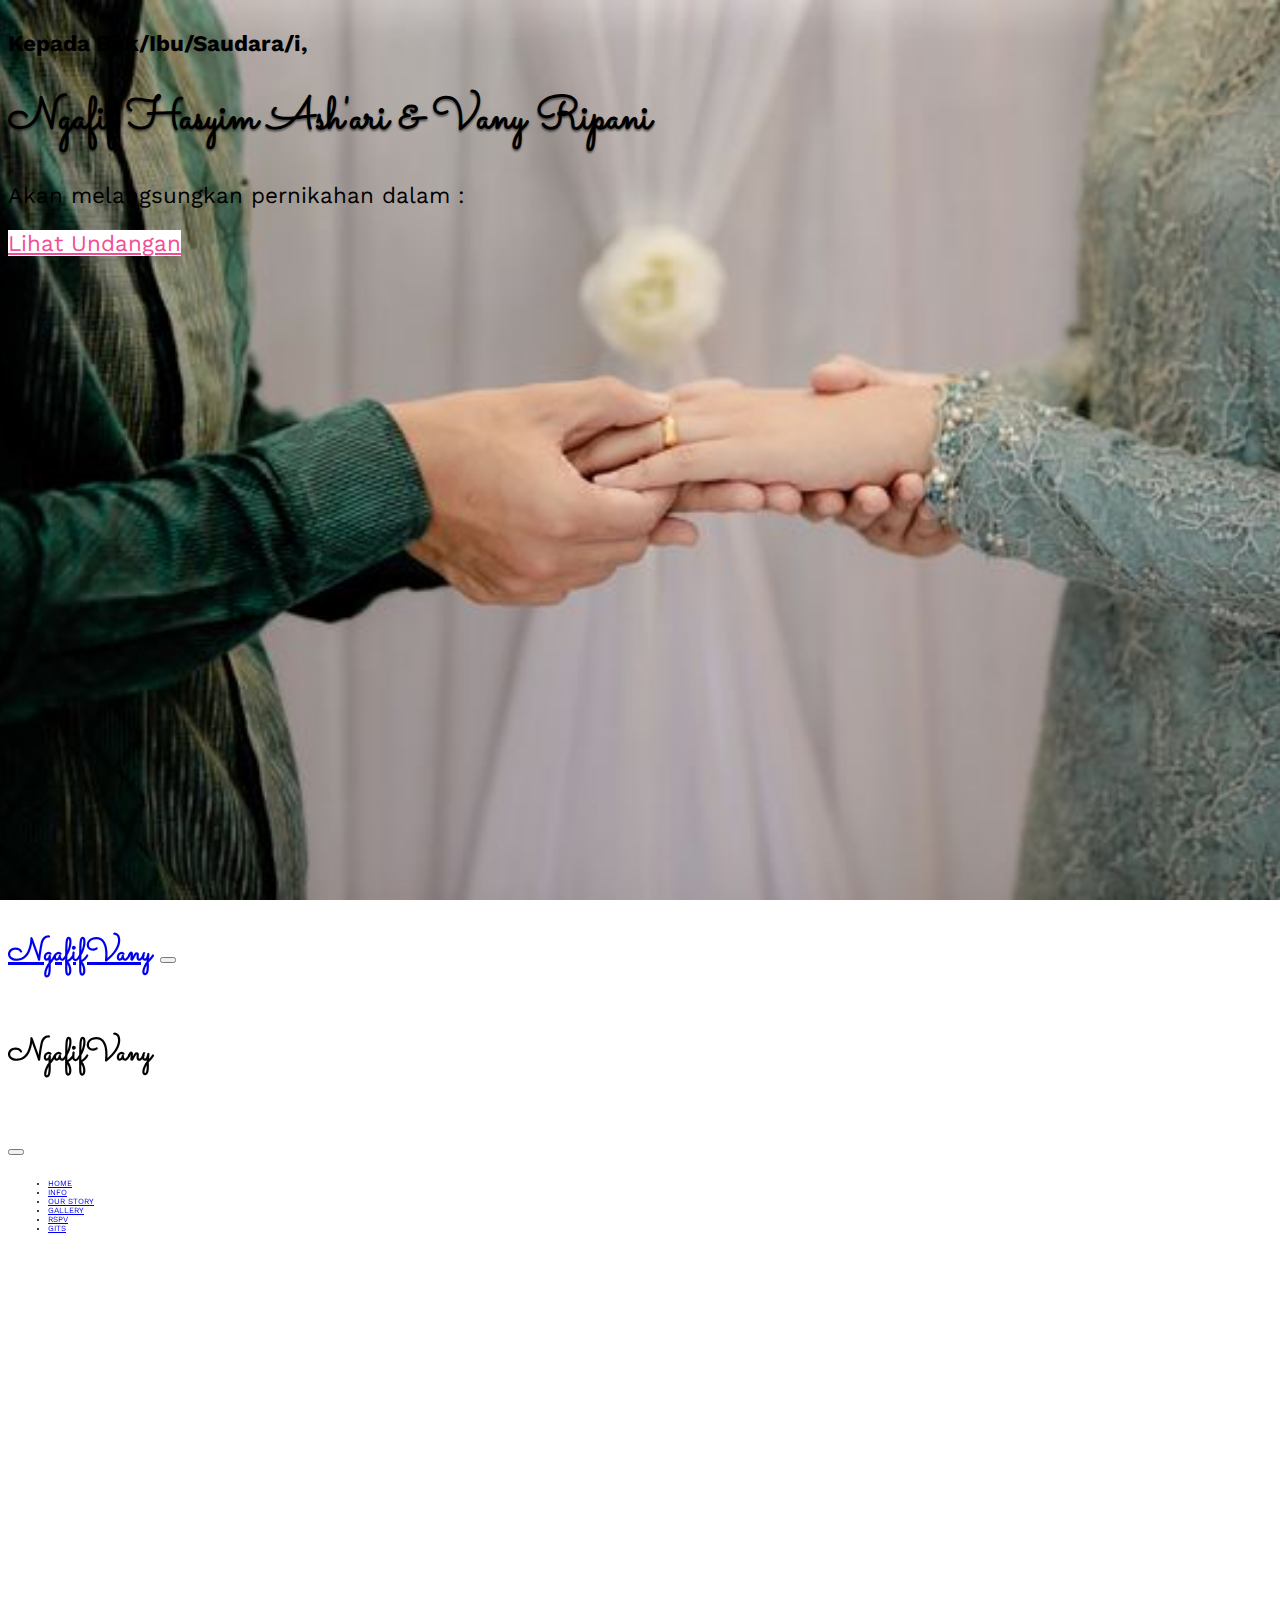
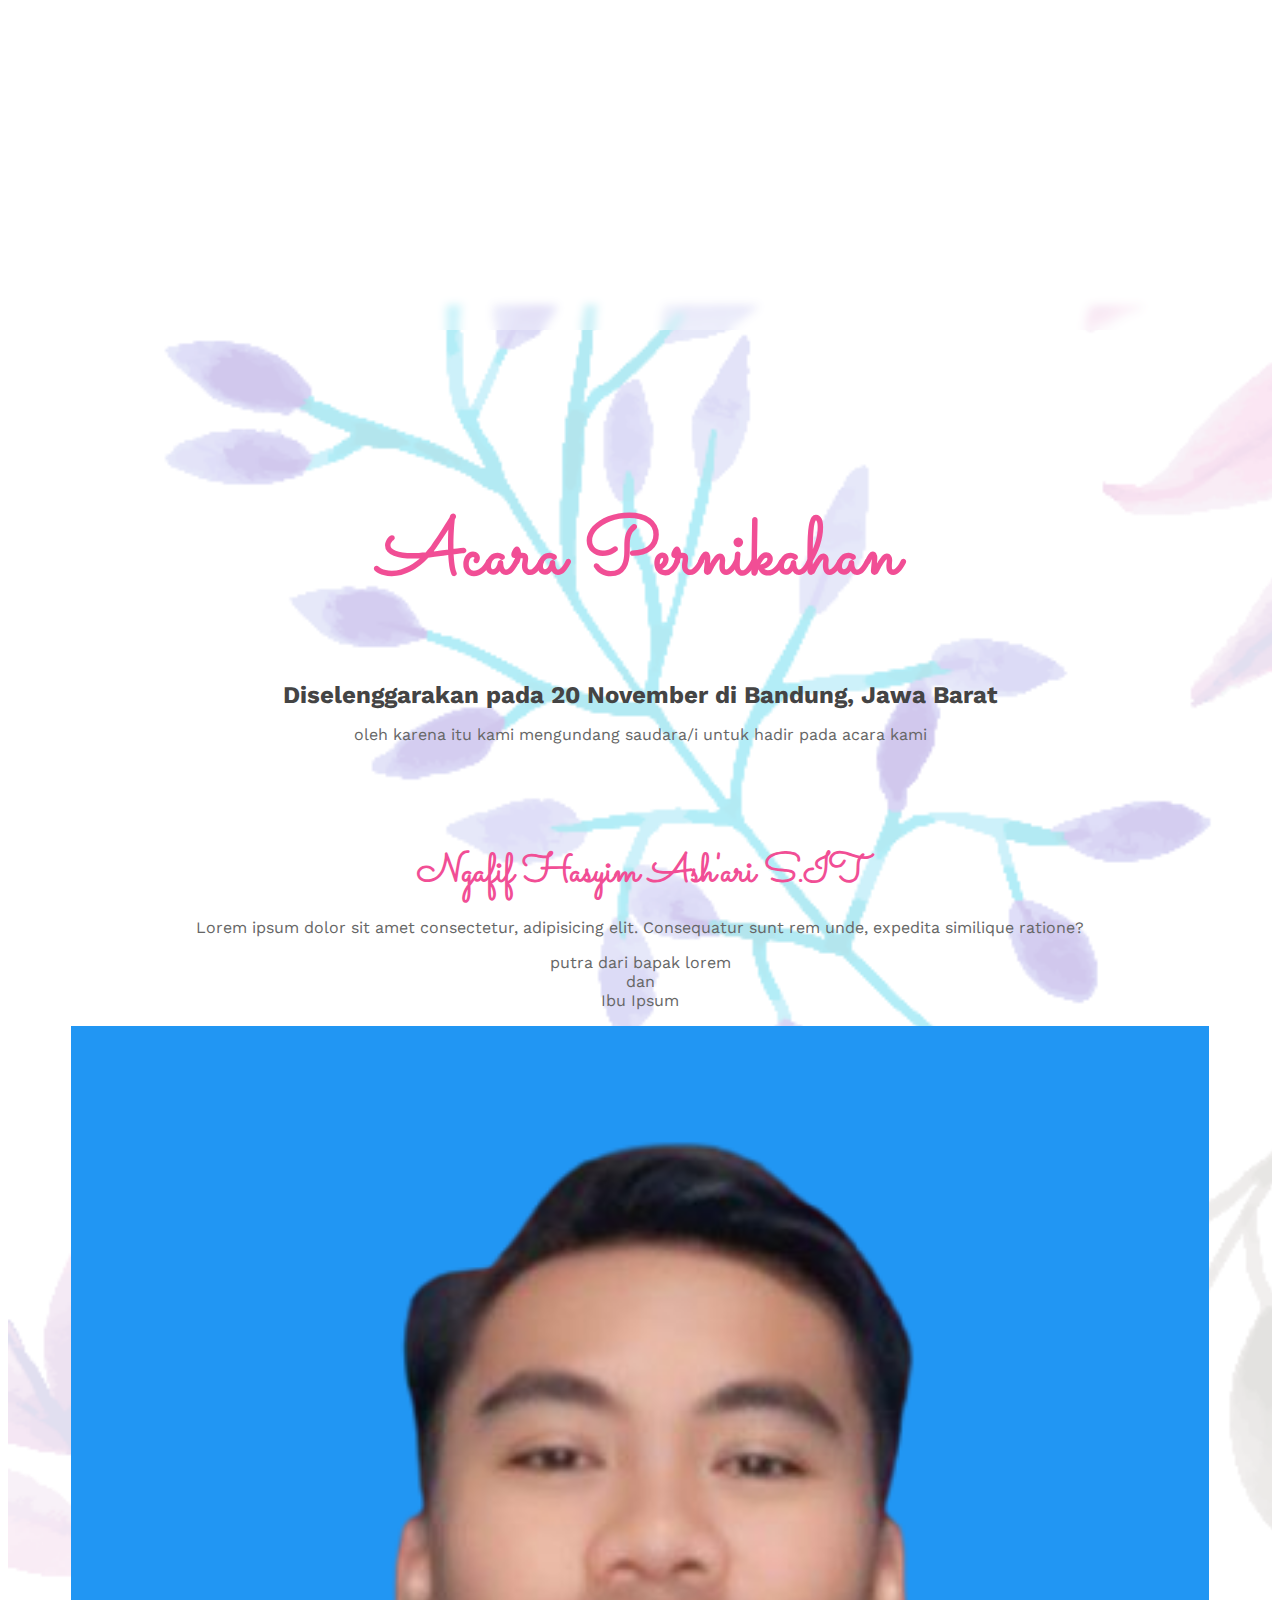
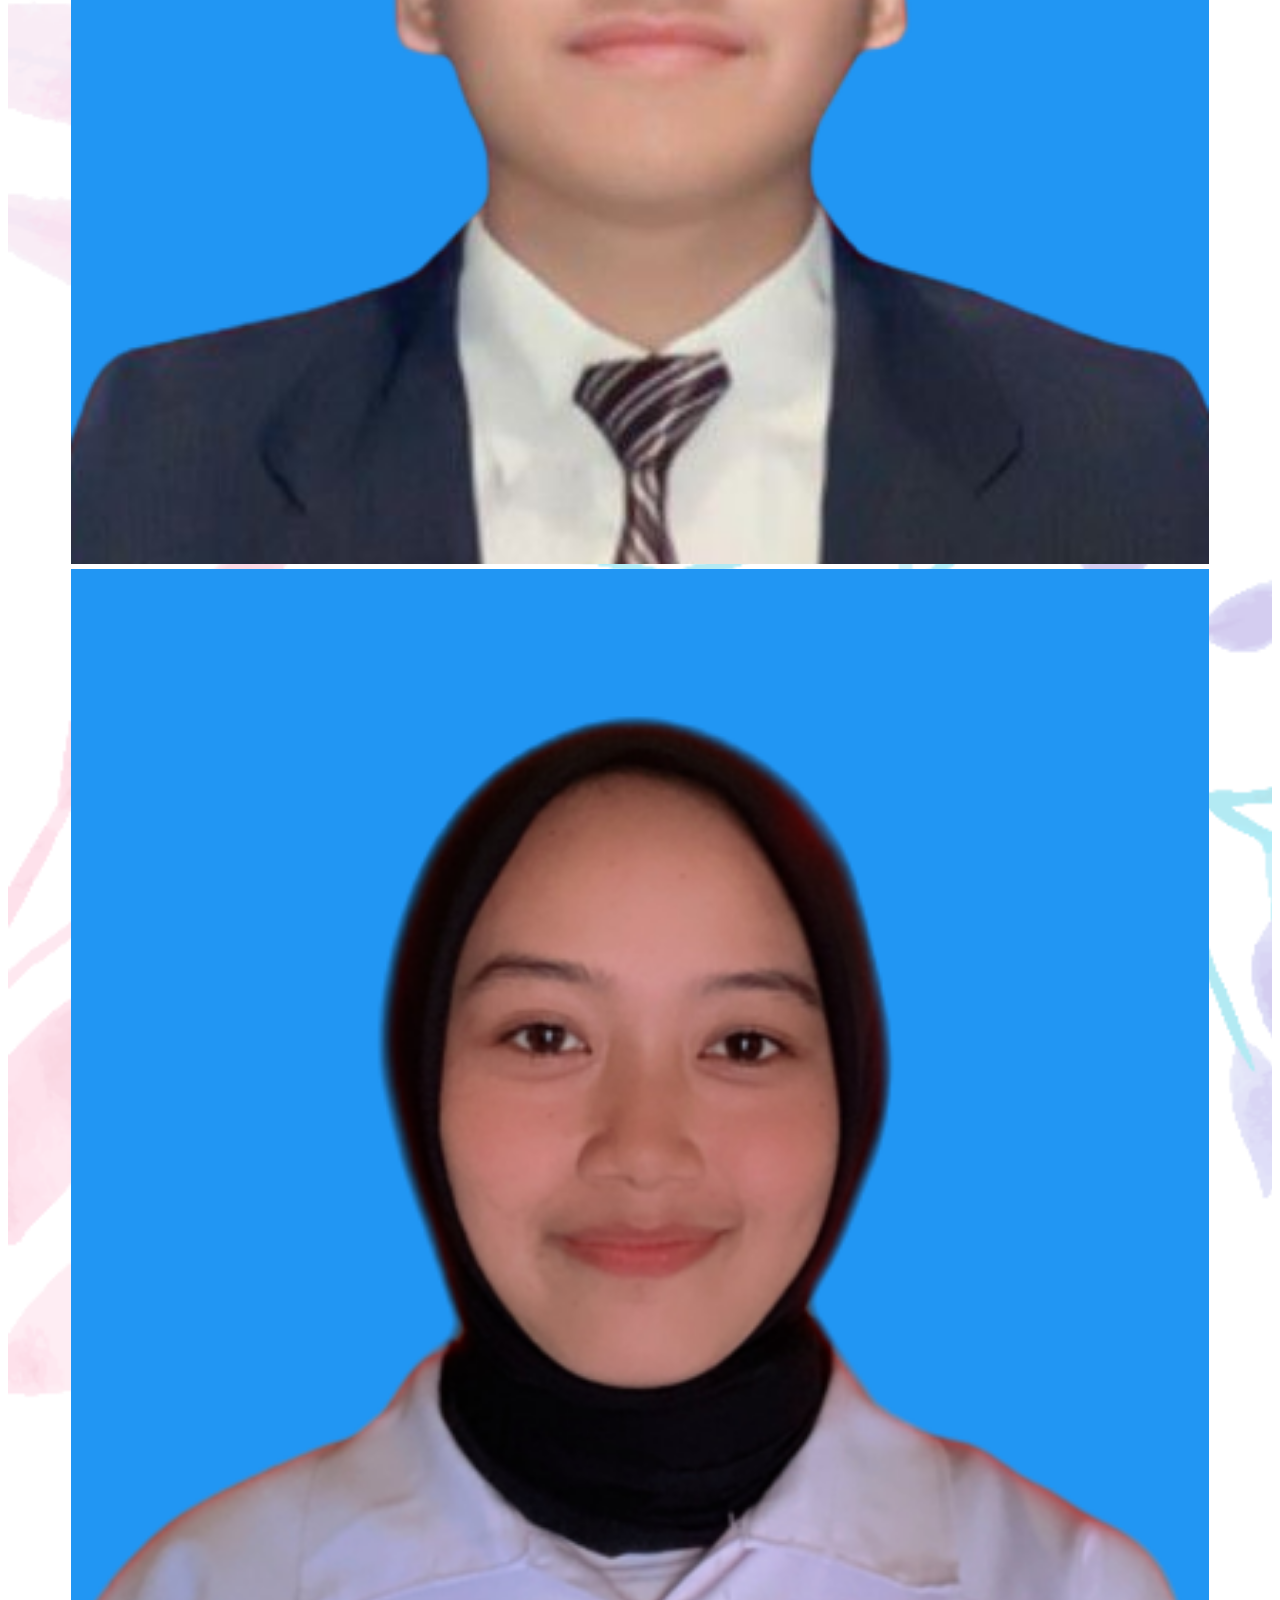
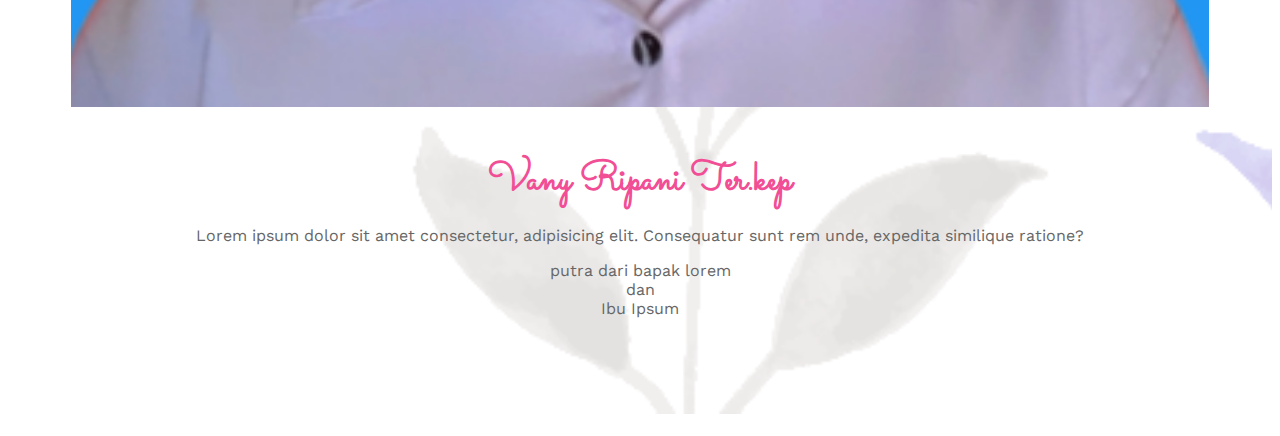
==== index.html @ 66730a3a "membuat web wedding" ====
<!doctype html>
<html lang="en">
  <head>
    <meta charset="utf-8">
    <meta name="viewport" content="width=device-width, initial-scale=1">
    <title>Our Wedding Ngafif & Vany</title>
    <link href="https://cdn.jsdelivr.net/npm/bootstrap@5.3.2/dist/css/bootstrap.min.css" rel="stylesheet" integrity="sha384-T3c6CoIi6uLrA9TneNEoa7RxnatzjcDSCmG1MXxSR1GAsXEV/Dwwykc2MPK8M2HN" crossorigin="anonymous">
    <link rel="preconnect" href="https://fonts.googleapis.com">
<link rel="preconnect" href="https://fonts.gstatic.com" crossorigin>
<link href="https://fonts.googleapis.com/css2?family=Sacramento&family=Work+Sans:wght@100;400;600;700&display=swap" rel="stylesheet">
    <link rel="stylesheet" href="style.css">
  </head>

  <body>
    <section id="hero" class="hero w-100 h-100 p-3 mx-auto text-center d-flex justify-content-center align-items-center text-white">
        <main>
            <h4>Kepada Bpk/Ibu/Saudara/i,</h4>
            <h1>Ngafif Hasyim Ash'ari & Vany Ripani</h1>
            <p>Akan melangsungkan pernikahan dalam :</p>
            <a href="#home" class="btn btn-lg">Lihat Undangan</a>
        </main>
    </section>

    <nav class="navbar navbar-expand-md sticky-top mynavbar">
      <div class="container">
        <a class="navbar-brand" href="#">NgafifVany</a>
        <button class="navbar-toggler border-0" type="button" data-bs-toggle="offcanvas" data-bs-target="#offcanvasNavbar" aria-controls="offcanvasNavbar" aria-label="Toggle navigation">
          <span class="navbar-toggler-icon"></span>
        </button>
        <div class="offcanvas offcanvas-end" tabindex="-1" id="offcanvasNavbar" aria-labelledby="offcanvasNavbarLabel">
          <div class="offcanvas-header">
            <h5 class="offcanvas-title" id="offcanvasNavbarLabel">NgafifVany</h5>
            <button type="button" class="btn-close" data-bs-dismiss="offcanvas" aria-label="Close"></button>
          </div>
          <div class="offcanvas-body" id="home">
            <ul class="navbar-nav ms-auto">
              <li class="nav-item">
                <a class="nav-link" href="home">Home</a>
              </li>
              <li class="nav-item">
                <a class="nav-link" href="info">Info</a>
              </li>
              <li class="nav-item">
                <a class="nav-link" href="story">Our Story</a>
              </li>
              <li class="nav-item">
                <a class="nav-link" href="allery">Gallery</a>
              </li>
              <li class="nav-item">
                <a class="nav-link" href="rspv">RSPV</a>
              </li>
              <li class="nav-item">
                <a class="nav-link" href="gift">Gits</a>
              </li>
            </ul>
          </div>
        </div>
      </div>
    </nav>

    <section class="home" id="home">
      <div class="container">
        <div class="row justify-content-center">
          <div class="col-md-8 text-center">
            <h2>Acara Pernikahan</h2>
            <h3>Diselenggarakan pada 20 November di Bandung, Jawa Barat</h3>
            <p>oleh karena itu kami mengundang saudara/i untuk hadir pada acara kami</p>
          </div>
        </div>

        <div class="row couple">
          <div class="col-lg-6">
            <div class="row">
              <div class="col-8 text-end">
                <h3>Ngafif Hasyim Ash'ari S.IT</h3>
                <p>Lorem ipsum dolor sit amet consectetur, adipisicing elit. Consequatur sunt rem unde, expedita similique ratione?</p>
                <p>putra dari bapak lorem<br> dan <br> Ibu Ipsum</p>
              </div>
              <div class="col-4">
                <img src="img/ngafif400.png" alt="" class="img-responsive rounded-circle">
              </div>
            </div>
          </div>
          <div class="col-lg-6">
            <div class="row">
              <div class="col-4">
                <img src="img/vany400.png" alt="" class="img-responsive rounded-circle">
              </div>
              <div class="col-8 text-start" >
                <h3>Vany Ripani Ter.kep
                </h3>
                <p>Lorem ipsum dolor sit amet consectetur, adipisicing elit. Consequatur sunt rem unde, expedita similique ratione?</p>
                <p>putra dari bapak lorem<br> dan <br> Ibu Ipsum</p>
              </div>
            </div>
          </div>
        </div>
      </div>
    </section>
    <ul>
      
    </ul>



    <script src="https://cdn.jsdelivr.net/npm/bootstrap@5.3.2/dist/js/bootstrap.bundle.min.js" integrity="sha384-C6RzsynM9kWDrMNeT87bh95OGNyZPhcTNXj1NW7RuBCsyN/o0jlpcV8Qyq46cDfL" crossorigin="anonymous"></script>
    <script>
      const stickyTop = document.querySelector('.sticky-top')
      const offcanvas = document.querySelector('.offcanvas')

      offcanvas.addEventListener('show.bs.offcanvas', function(){
        stickyTop.style.overflow = 'visible'
      })


      offcanvas.addEventListener('hidden.bs.offcanvas', function(){
        stickyTop.style.overflow = stickyTop.style.overflow = 'hidden'
      })
    </script>
  </body>
</html>
---- style.css ----
:root{
    --pink: #f14e95;
    --bg: #0a0a0a;
    --shadow: 0 2px 2px rgba(0 0 0/0.5);
}

body{
    font-size: 1.4rem;
    font-family: 'Work Sans', sans-serif;
    min-height: 4000px;
}

.hero::before{
    content: '';
    position: absolute;
    left: 0;
    top: 0;
    width: 100%;
    height: 100%;
    background-image: url(img/vn.jpg);
    z-index: -1;
    background-size: cover;
    background-position: center;
}
.hero h1, hero h4, hero p{
    text-shadow: var(--shadow);
}
.hero{
    min-height: 100vh;

}
.hero h1 {
    font-family: 'sacramento', cursive;
}
.hero a{
    color: var(--pink);
    background: white;
}
.hero a:hover{
    background-color: var(--pink);
    color: white;
}
.mynavbar{
    background-color: rgba(255, 255, 255, 0.3) !important;
    backdrop-filter: blur(4px);
}
.mynavbar .offcanvas{
    height: 100vh;
}
.mynavbar .navbar-brand, 
.mynavbar .offcanvas-title{
    font-family: 'Sacramento', cursive;
    font-size: 2rem;
    font-weight: bold;
}
.mynavbar .nav-link{
    font-size: 1 rem;
    text-transform: uppercase
}
.home{
    background-image: url('img/floral.png');
    background-size: cover;
    background-repeat: repeat-y;
    min-height: 100vh;
    margin-top: -1.6rem; 
    padding-top: 8rem;
    padding-bottom: 5rem;
    text-align: center;
}
.home h2{
    color: var(--pink);
    font-family: 'Sacramento', cursive;
    font-size: 5rem;
    font-weight: bold;
}
.home h3{
    color: #444;
    font-size: 1.5rem;
    margin-bottom: 1rem;
}
.home p{
    font-size: 1rem;
    color: #666;
}
.home .couple{
    margin-top: 100px;
}
.home .couple h3{
    font-family: 'sacramento';
    font-size: 2.5rem;
    color: var(--pink);
}
.home .couple img{
    width: 90% ;
}
.nav-item{
    font-size: 0.5rem;
}



/* Media Query */
/* Laptop */
@media (max-width: 992px){
    html{
        font-size: 70%;
    }
}


/* Tablet */
@media (max-width: 768px){
    html{
        font-size: 65%;
    }
    .mynavbar .nav-link{
        font-size: 2rem;
        text-align: center;
    }
    .sticky-top{
        overflow: hidden;
    }
}

/* monile phoe */
@media (max-width: 576px){
    html{
        font-size: 60%;
    }
}
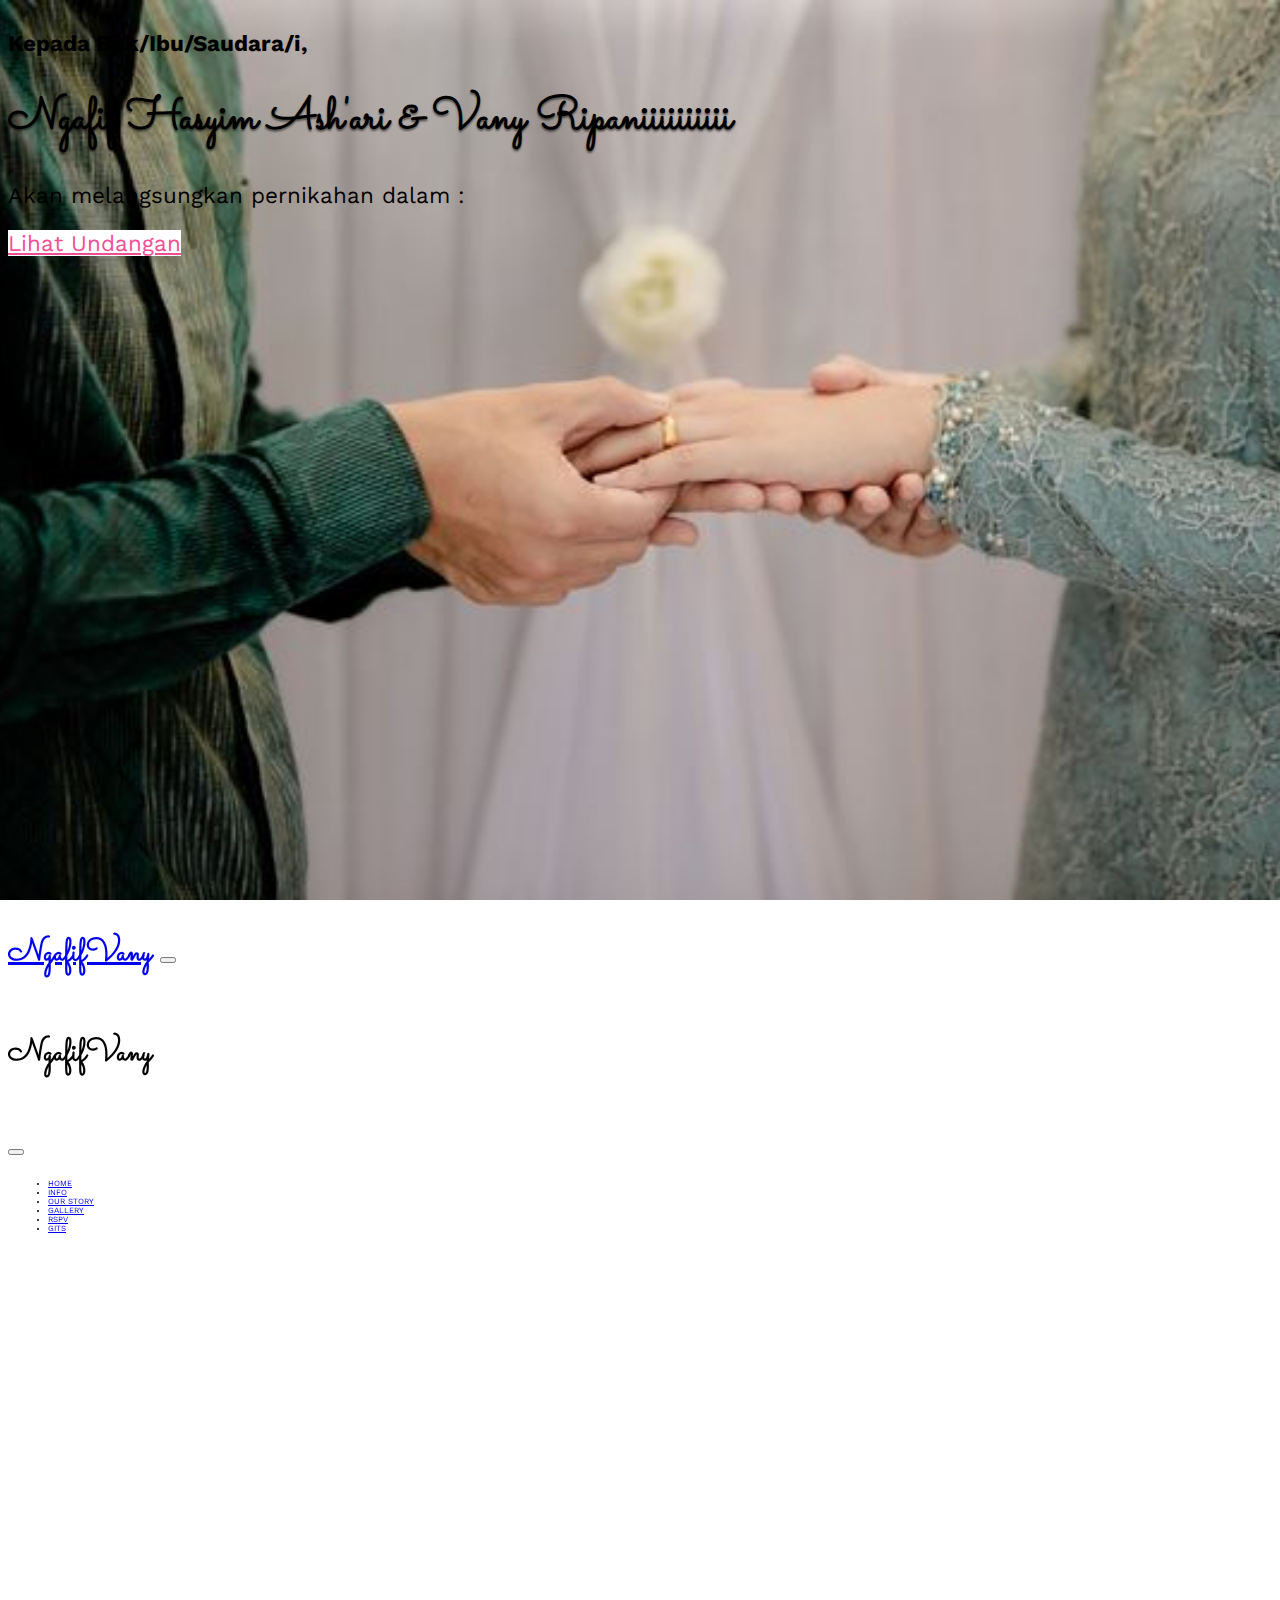
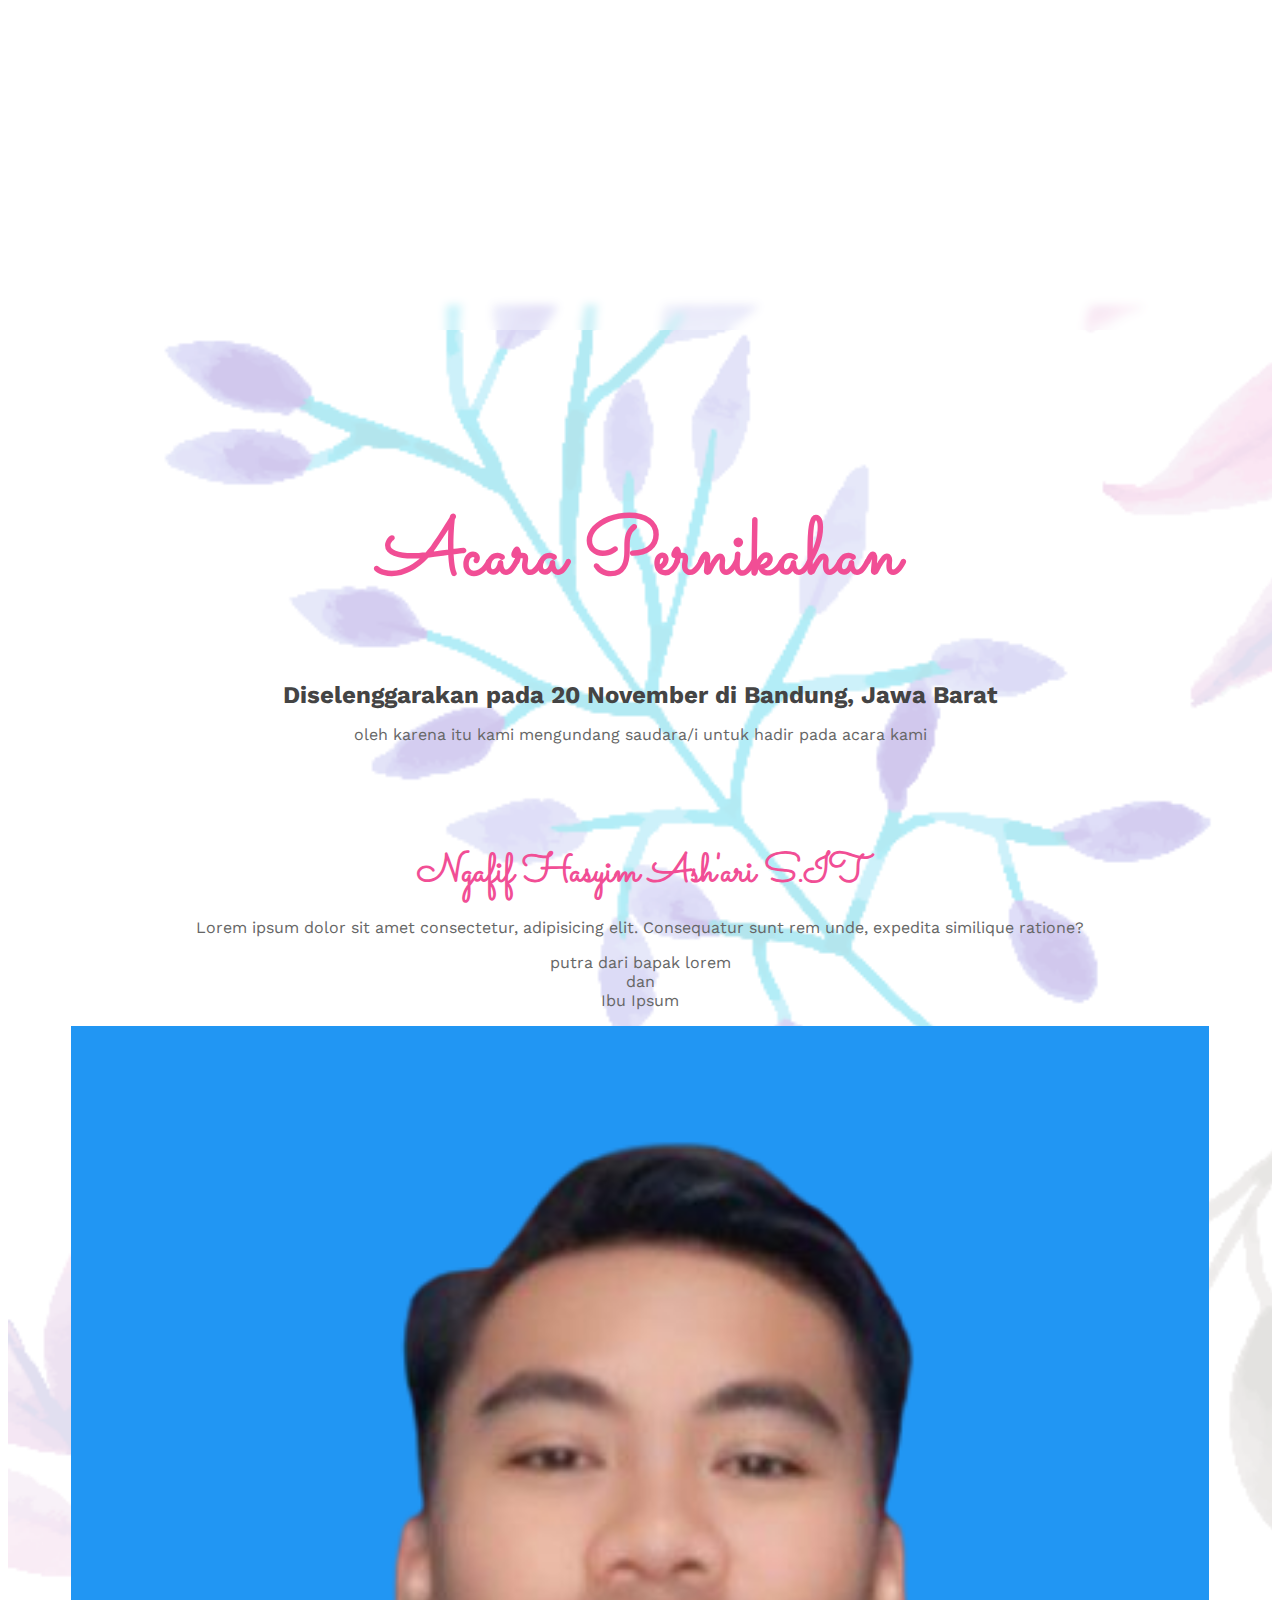
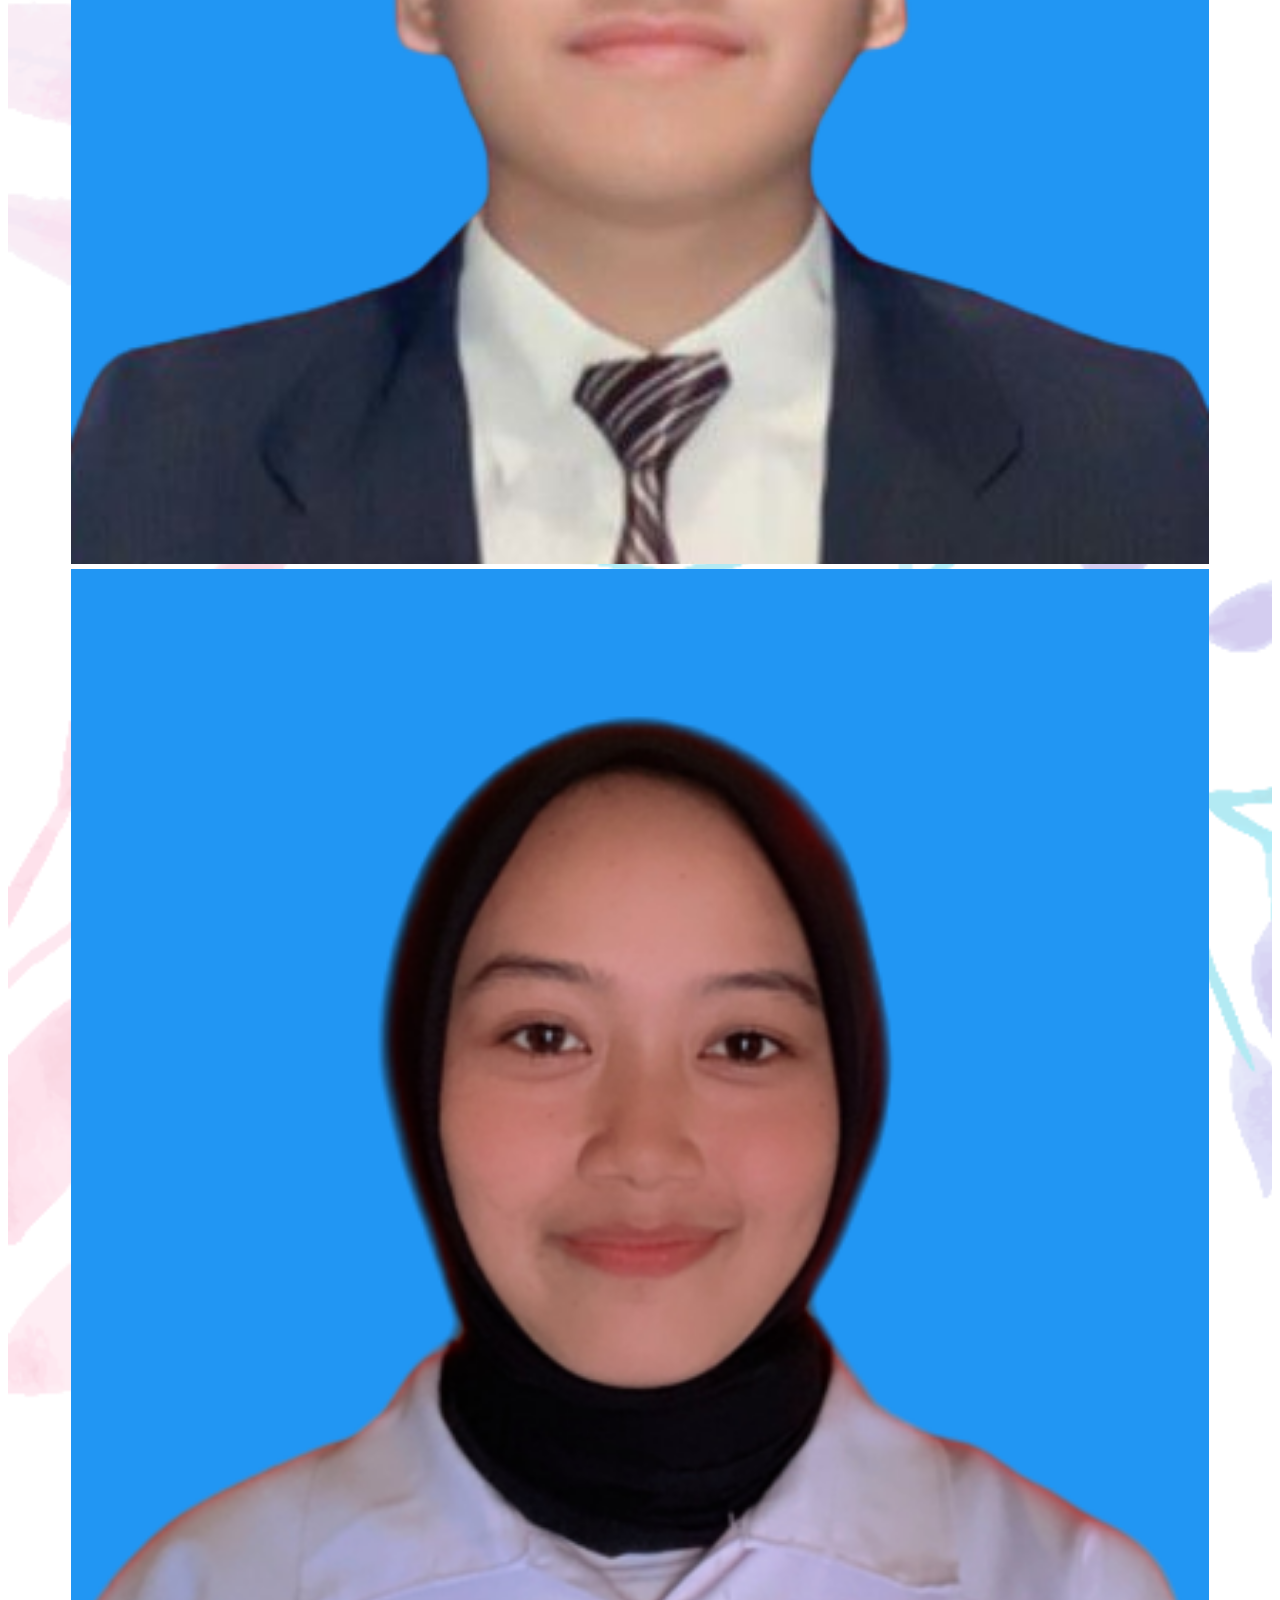
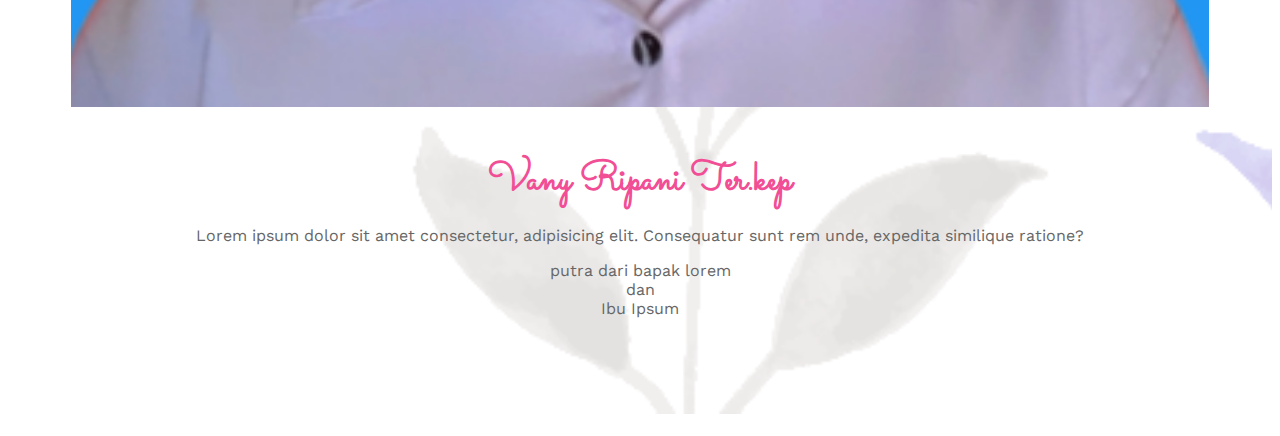
==== commit a03b3214: "cek" ====
--- a/index.html
+++ b/index.html
@@ -15,7 +15,7 @@
     <section id="hero" class="hero w-100 h-100 p-3 mx-auto text-center d-flex justify-content-center align-items-center text-white">
         <main>
             <h4>Kepada Bpk/Ibu/Saudara/i,</h4>
-            <h1>Ngafif Hasyim Ash'ari & Vany Ripani</h1>
+            <h1>Ngafif Hasyim Ash'ari & Vany Ripaniiiiiiiiii</h1>
             <p>Akan melangsungkan pernikahan dalam :</p>
             <a href="#home" class="btn btn-lg">Lihat Undangan</a>
         </main>
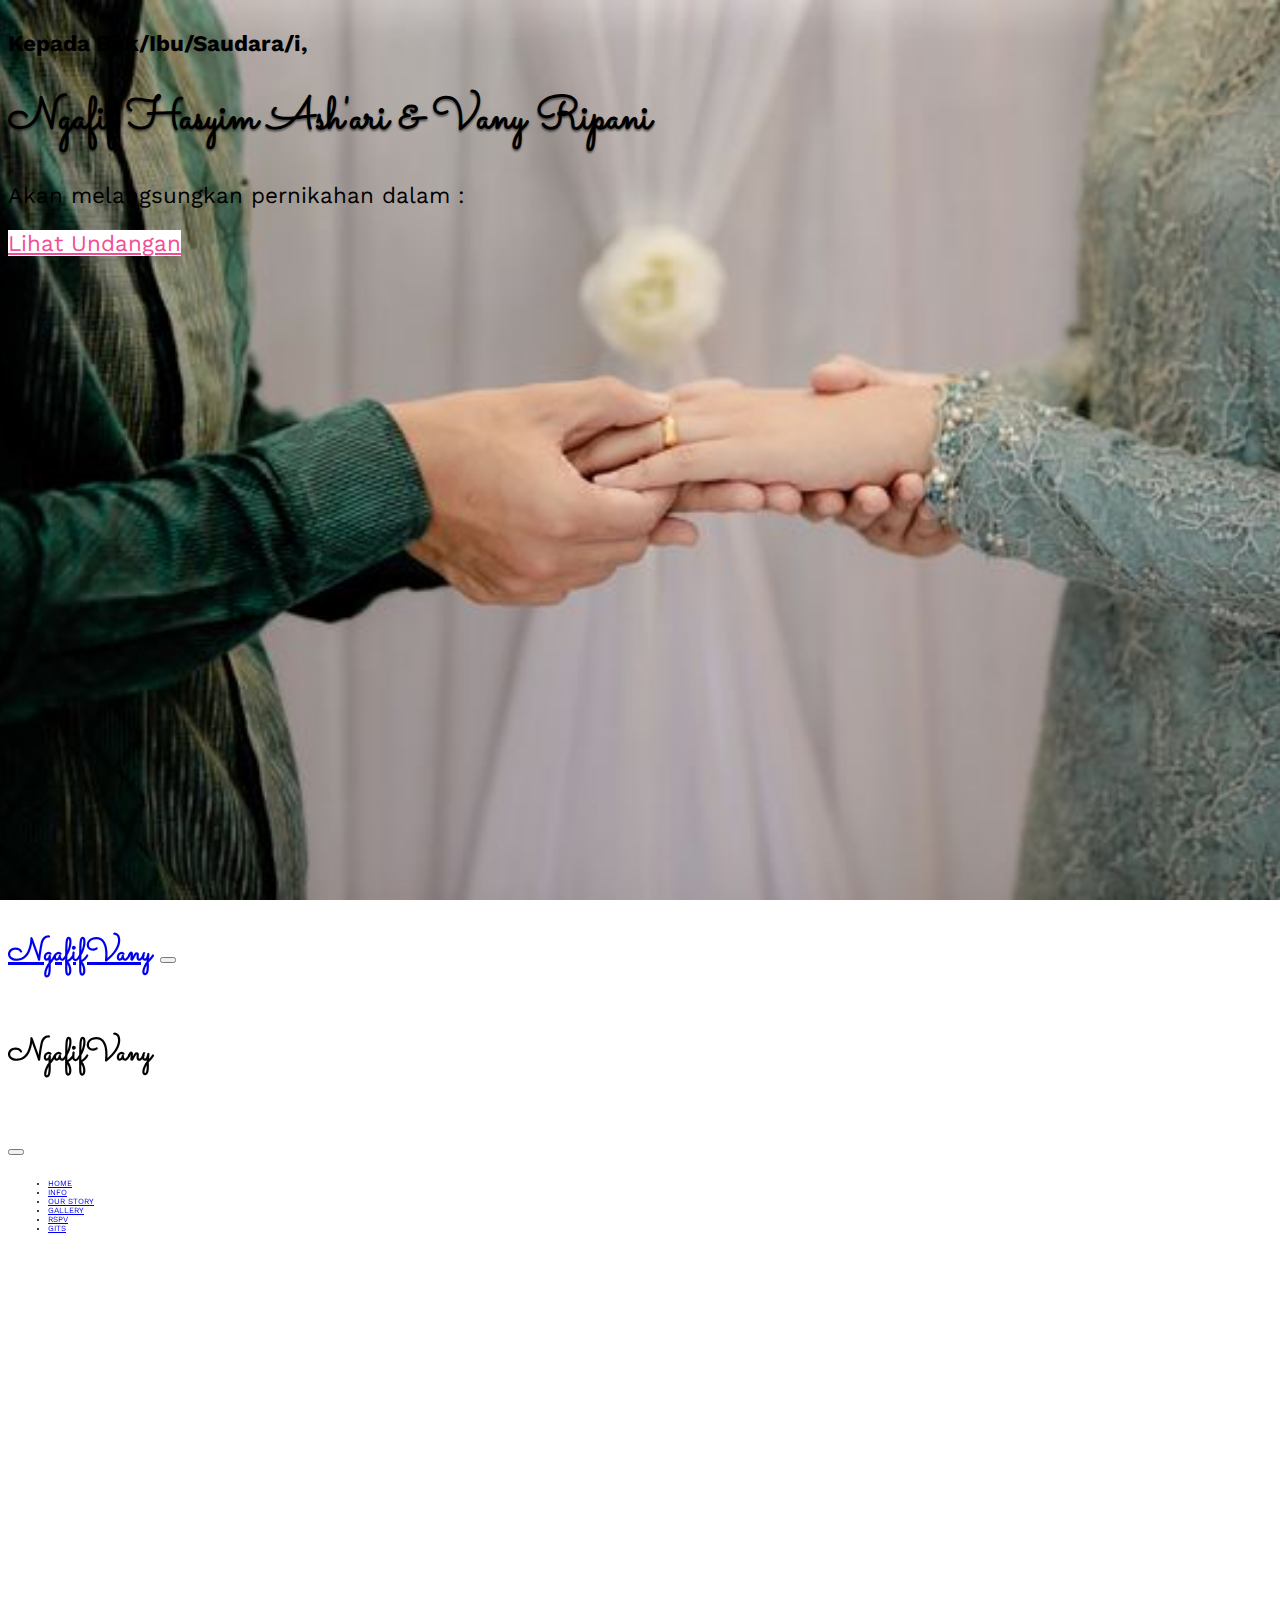
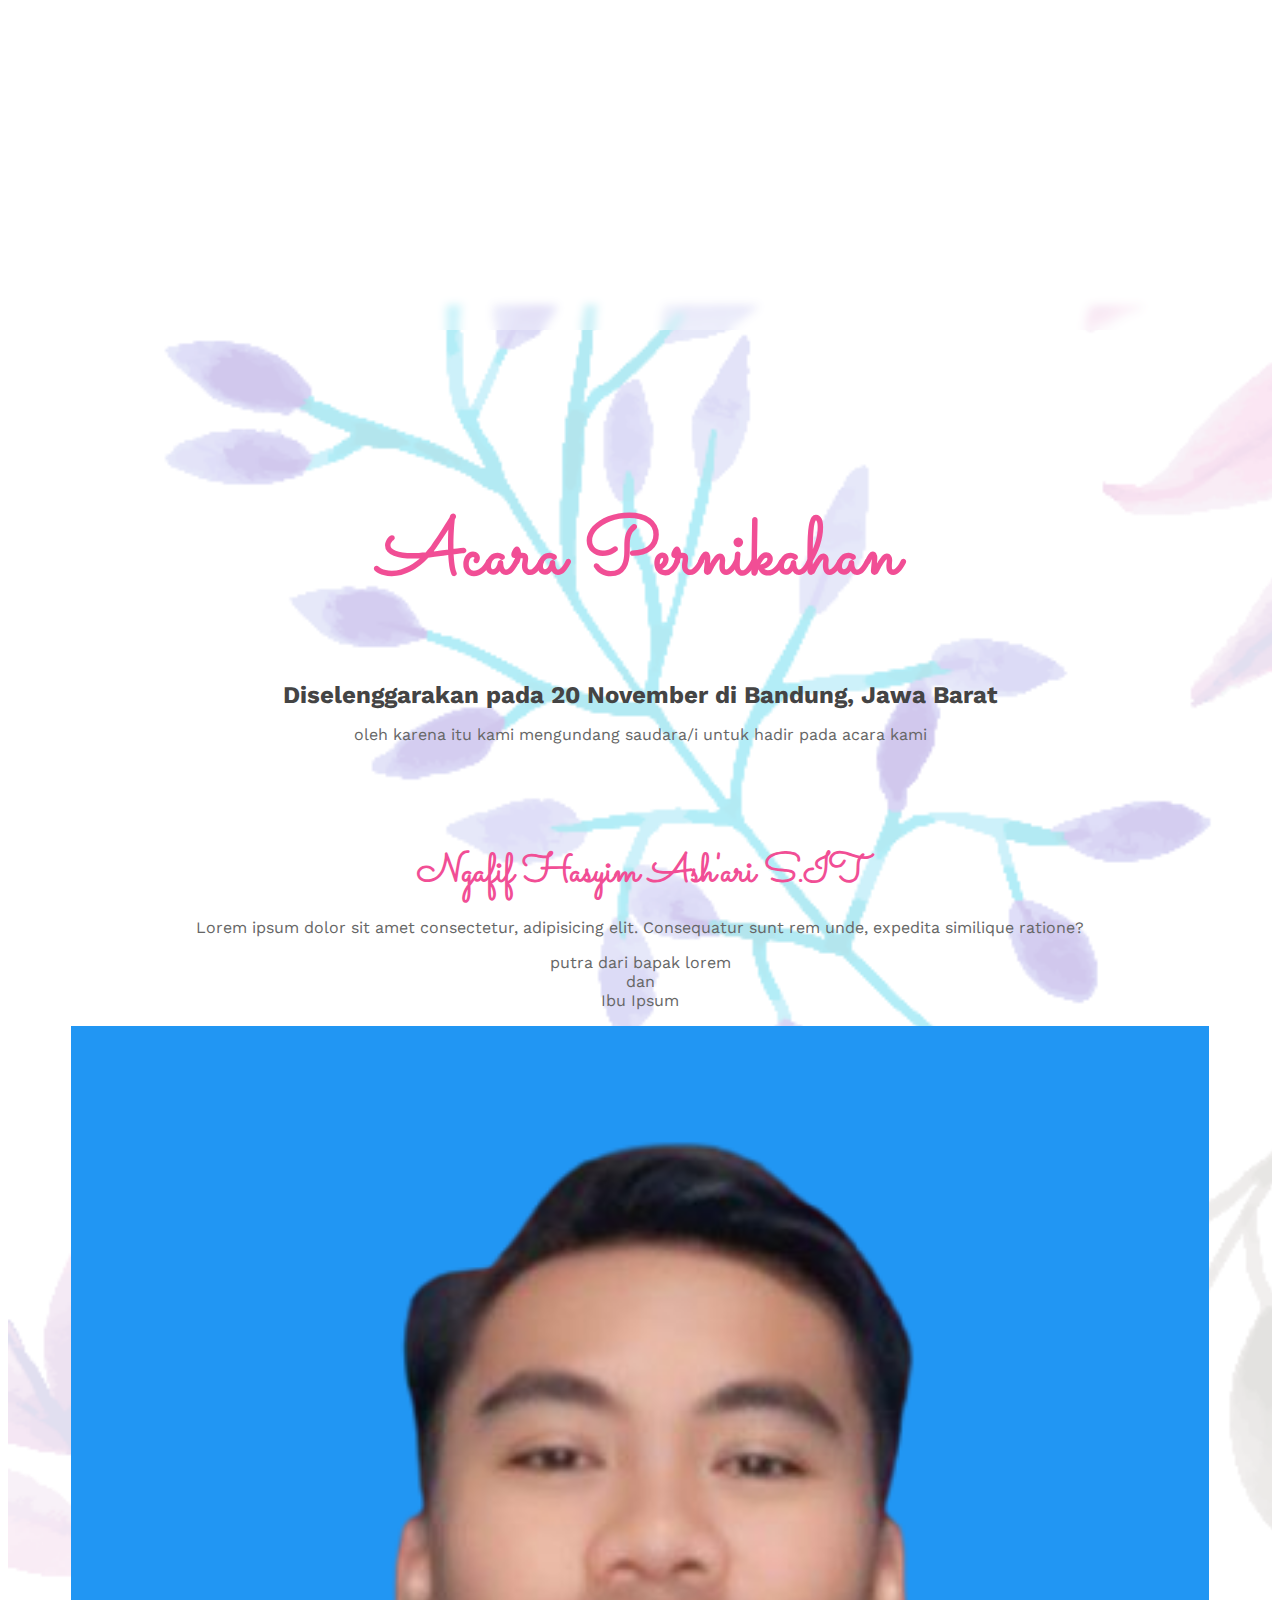
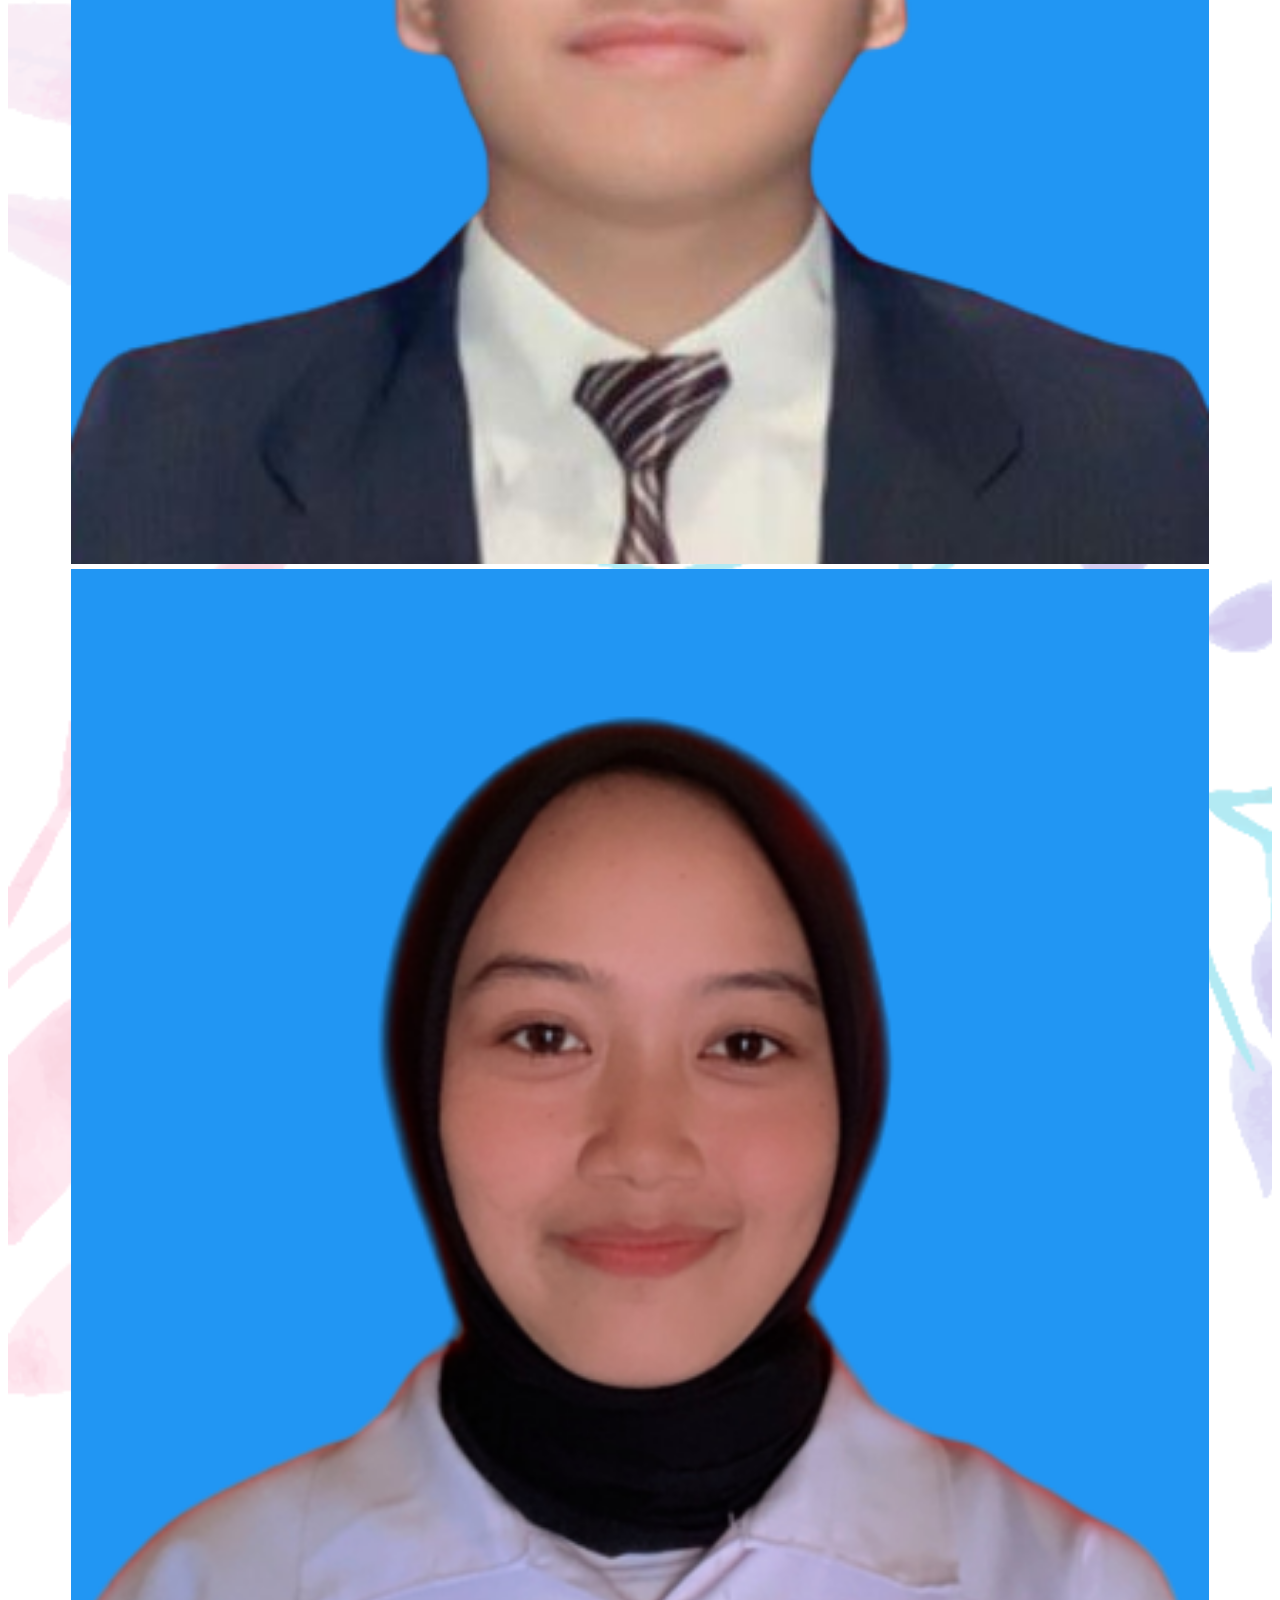
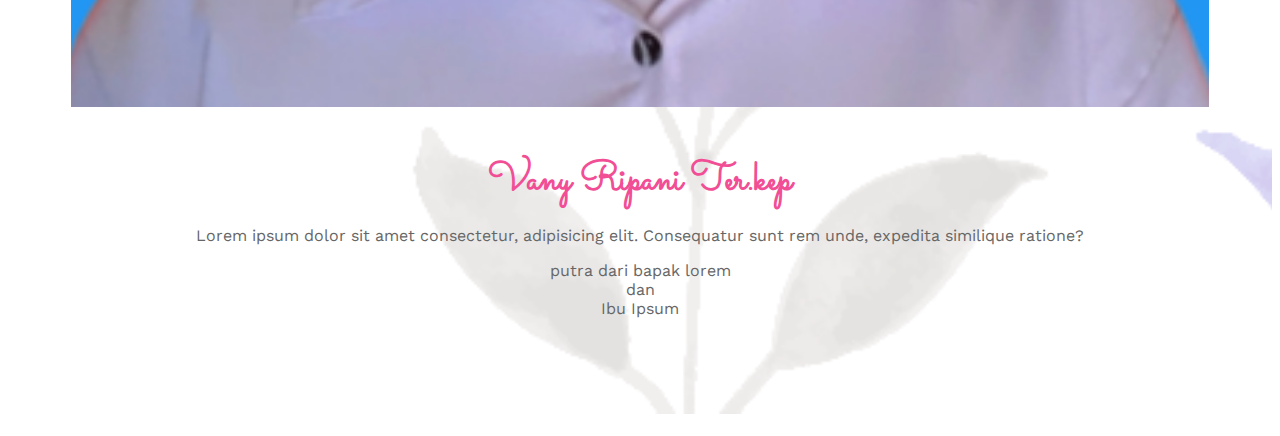
==== commit 8a03d79c: "cekk" ====
--- a/index.html
+++ b/index.html
@@ -15,7 +15,7 @@
     <section id="hero" class="hero w-100 h-100 p-3 mx-auto text-center d-flex justify-content-center align-items-center text-white">
         <main>
             <h4>Kepada Bpk/Ibu/Saudara/i,</h4>
-            <h1>Ngafif Hasyim Ash'ari & Vany Ripaniiiiiiiiii</h1>
+            <h1>Ngafif Hasyim Ash'ari & Vany Ripani</h1>
             <p>Akan melangsungkan pernikahan dalam :</p>
             <a href="#home" class="btn btn-lg">Lihat Undangan</a>
         </main>
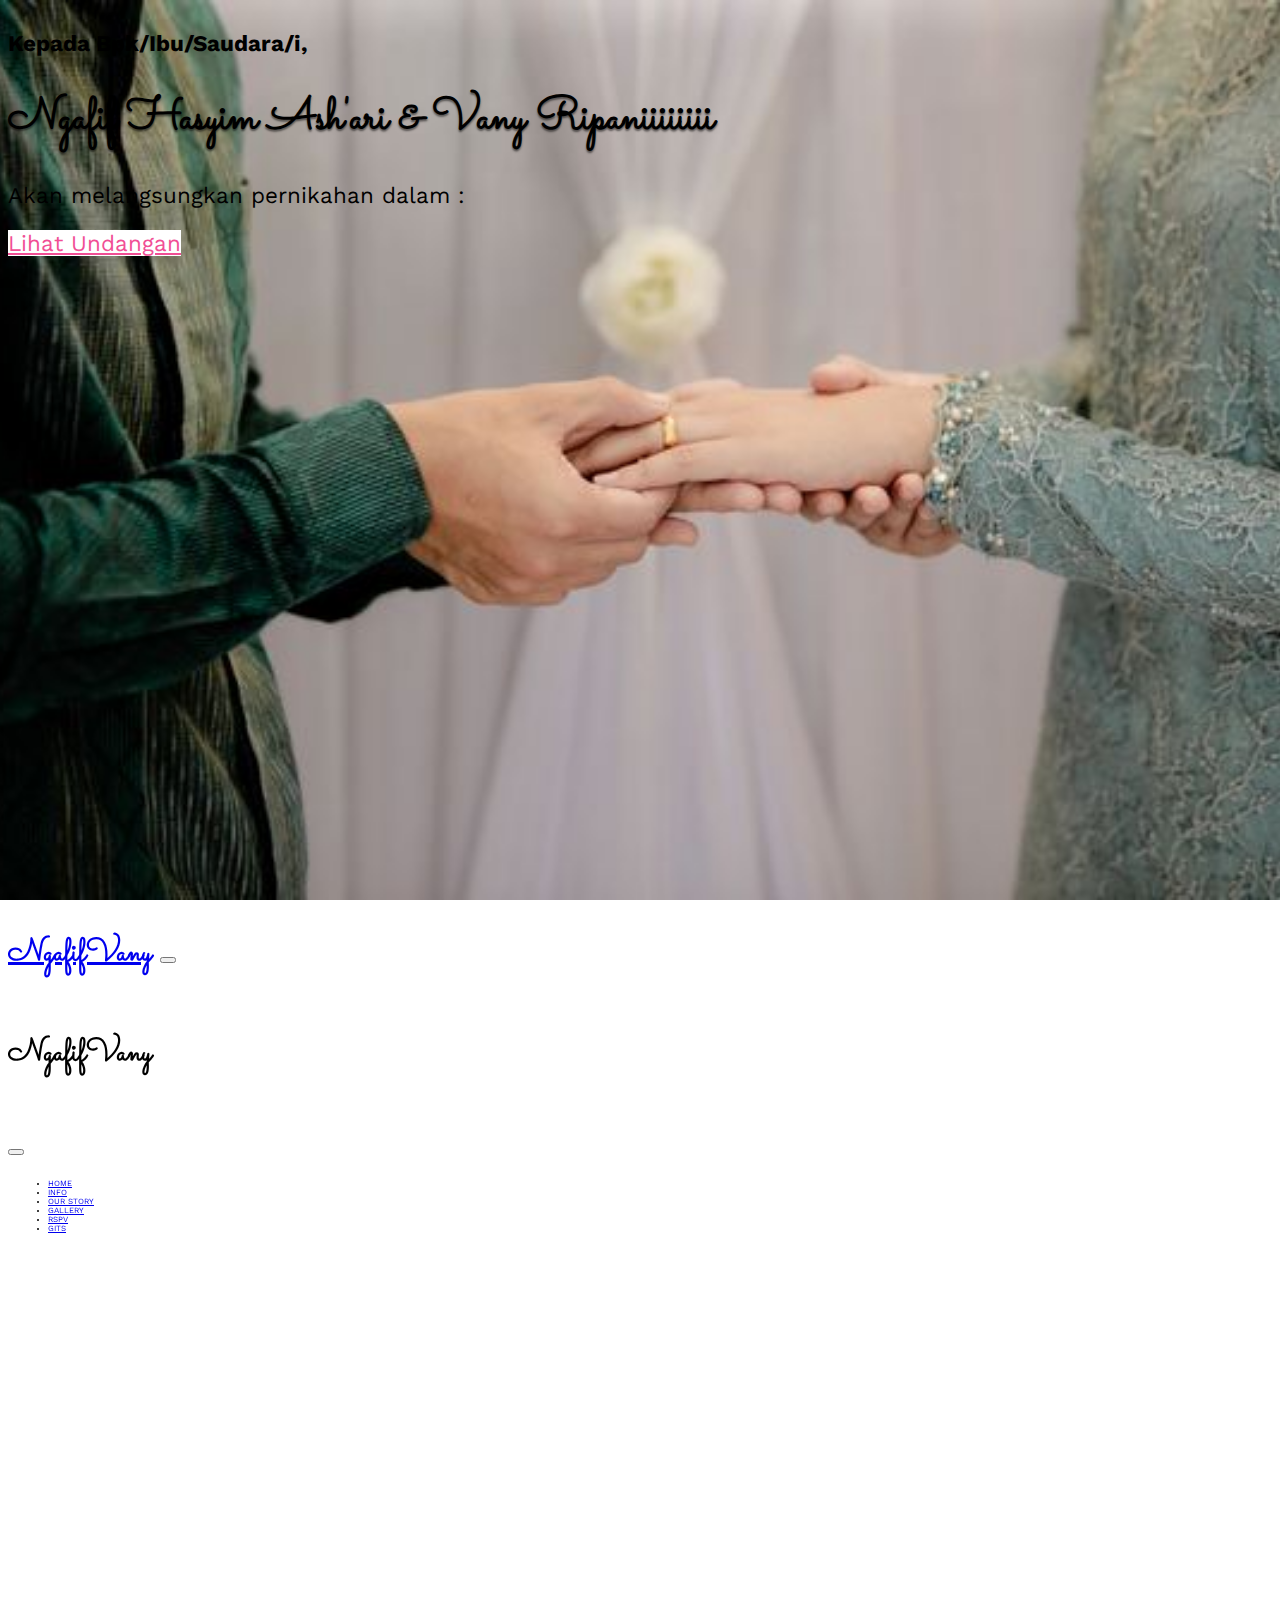
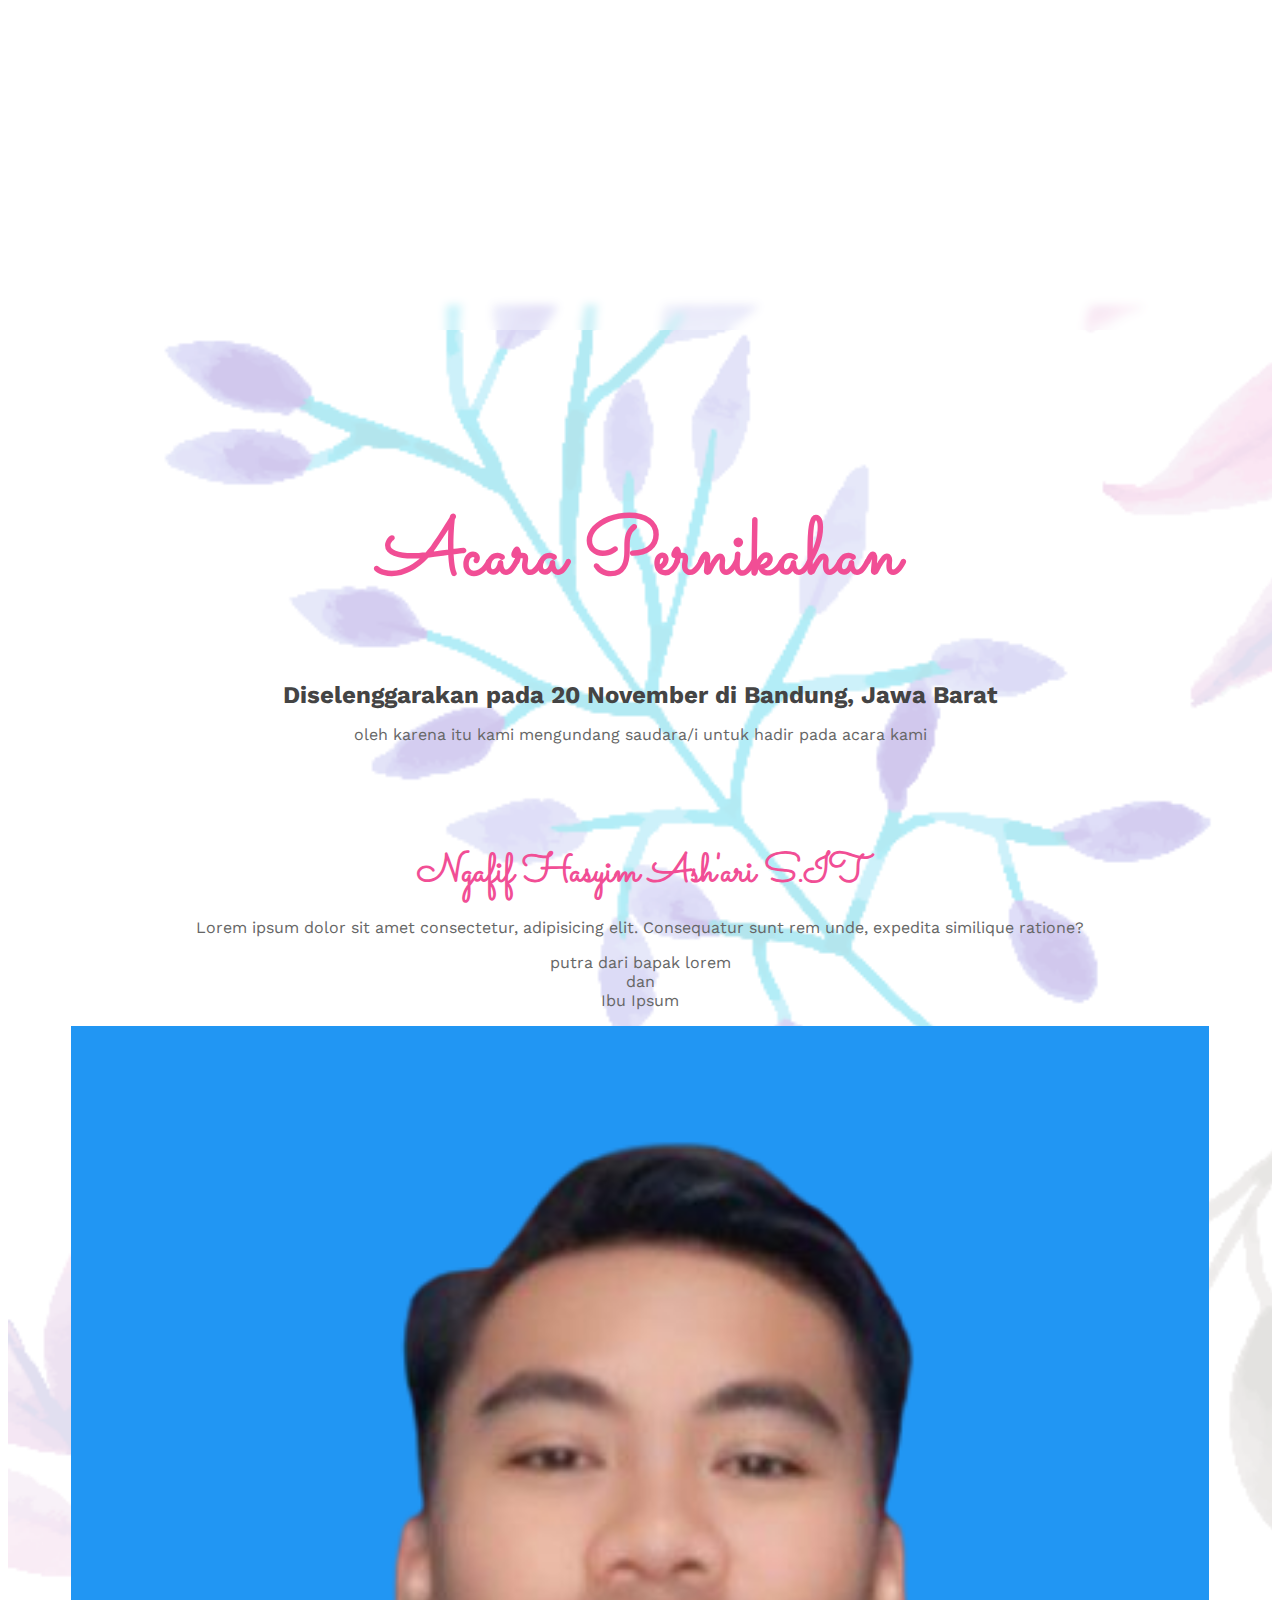
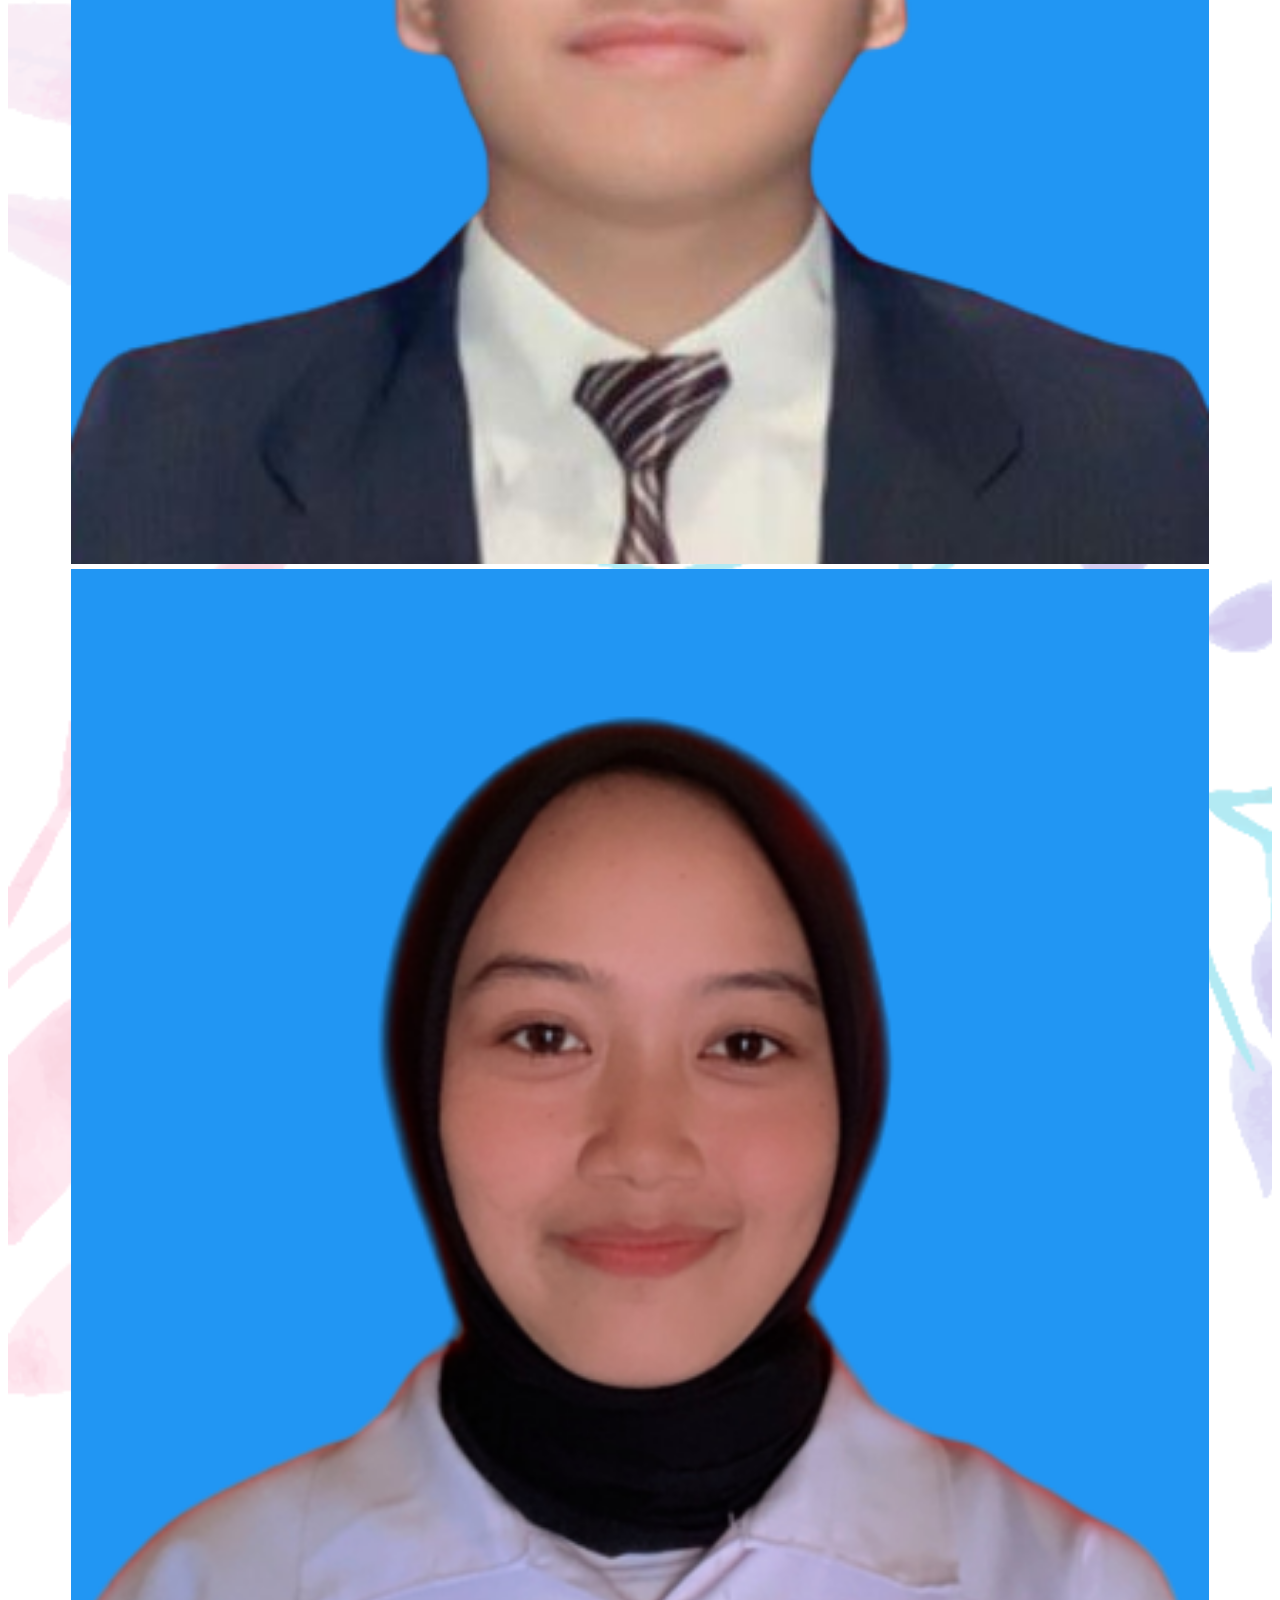
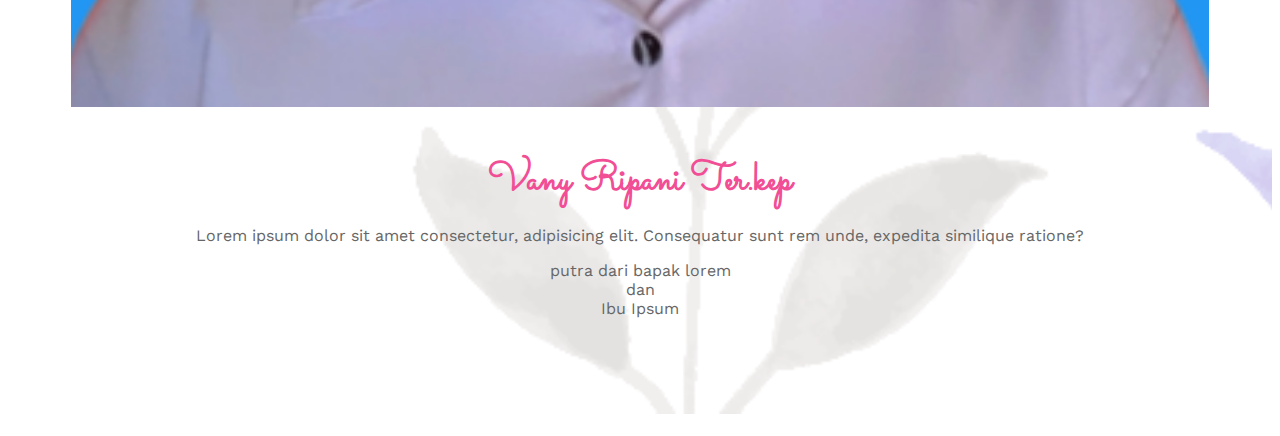
==== commit 8455e120: "aaaa" ====
--- a/index.html
+++ b/index.html
@@ -1,24 +1,24 @@
-<!doctype html>
+<!DOCTYPE html>
 <html lang="en">
   <head>
-    <meta charset="utf-8">
-    <meta name="viewport" content="width=device-width, initial-scale=1">
+    <meta charset="utf-8" />
+    <meta name="viewport" content="width=device-width, initial-scale=1" />
     <title>Our Wedding Ngafif & Vany</title>
-    <link href="https://cdn.jsdelivr.net/npm/bootstrap@5.3.2/dist/css/bootstrap.min.css" rel="stylesheet" integrity="sha384-T3c6CoIi6uLrA9TneNEoa7RxnatzjcDSCmG1MXxSR1GAsXEV/Dwwykc2MPK8M2HN" crossorigin="anonymous">
-    <link rel="preconnect" href="https://fonts.googleapis.com">
-<link rel="preconnect" href="https://fonts.gstatic.com" crossorigin>
-<link href="https://fonts.googleapis.com/css2?family=Sacramento&family=Work+Sans:wght@100;400;600;700&display=swap" rel="stylesheet">
-    <link rel="stylesheet" href="style.css">
+    <link href="https://cdn.jsdelivr.net/npm/bootstrap@5.3.2/dist/css/bootstrap.min.css" rel="stylesheet" integrity="sha384-T3c6CoIi6uLrA9TneNEoa7RxnatzjcDSCmG1MXxSR1GAsXEV/Dwwykc2MPK8M2HN" crossorigin="anonymous" />
+    <link rel="preconnect" href="https://fonts.googleapis.com" />
+    <link rel="preconnect" href="https://fonts.gstatic.com" crossorigin />
+    <link href="https://fonts.googleapis.com/css2?family=Sacramento&family=Work+Sans:wght@100;400;600;700&display=swap" rel="stylesheet" />
+    <link rel="stylesheet" href="style.css" />
   </head>
 
   <body>
     <section id="hero" class="hero w-100 h-100 p-3 mx-auto text-center d-flex justify-content-center align-items-center text-white">
-        <main>
-            <h4>Kepada Bpk/Ibu/Saudara/i,</h4>
-            <h1>Ngafif Hasyim Ash'ari & Vany Ripani</h1>
-            <p>Akan melangsungkan pernikahan dalam :</p>
-            <a href="#home" class="btn btn-lg">Lihat Undangan</a>
-        </main>
+      <main>
+        <h4>Kepada Bpk/Ibu/Saudara/i,</h4>
+        <h1>Ngafif Hasyim Ash'ari & Vany Ripaniiiiiiii</h1>
+        <p>Akan melangsungkan pernikahan dalam :</p>
+        <a href="#home" class="btn btn-lg">Lihat Undangan</a>
+      </main>
     </section>
 
     <nav class="navbar navbar-expand-md sticky-top mynavbar">
@@ -74,48 +74,50 @@
               <div class="col-8 text-end">
                 <h3>Ngafif Hasyim Ash'ari S.IT</h3>
                 <p>Lorem ipsum dolor sit amet consectetur, adipisicing elit. Consequatur sunt rem unde, expedita similique ratione?</p>
-                <p>putra dari bapak lorem<br> dan <br> Ibu Ipsum</p>
+                <p>
+                  putra dari bapak lorem<br />
+                  dan <br />
+                  Ibu Ipsum
+                </p>
               </div>
               <div class="col-4">
-                <img src="img/ngafif400.png" alt="" class="img-responsive rounded-circle">
+                <img src="img/ngafif400.png" alt="" class="img-responsive rounded-circle" />
               </div>
             </div>
           </div>
           <div class="col-lg-6">
             <div class="row">
               <div class="col-4">
-                <img src="img/vany400.png" alt="" class="img-responsive rounded-circle">
+                <img src="img/vany400.png" alt="" class="img-responsive rounded-circle" />
               </div>
-              <div class="col-8 text-start" >
-                <h3>Vany Ripani Ter.kep
-                </h3>
+              <div class="col-8 text-start">
+                <h3>Vany Ripani Ter.kep</h3>
                 <p>Lorem ipsum dolor sit amet consectetur, adipisicing elit. Consequatur sunt rem unde, expedita similique ratione?</p>
-                <p>putra dari bapak lorem<br> dan <br> Ibu Ipsum</p>
+                <p>
+                  putra dari bapak lorem<br />
+                  dan <br />
+                  Ibu Ipsum
+                </p>
               </div>
             </div>
           </div>
         </div>
       </div>
     </section>
-    <ul>
-      
-    </ul>
-
-
+    <ul></ul>
 
     <script src="https://cdn.jsdelivr.net/npm/bootstrap@5.3.2/dist/js/bootstrap.bundle.min.js" integrity="sha384-C6RzsynM9kWDrMNeT87bh95OGNyZPhcTNXj1NW7RuBCsyN/o0jlpcV8Qyq46cDfL" crossorigin="anonymous"></script>
     <script>
-      const stickyTop = document.querySelector('.sticky-top')
-      const offcanvas = document.querySelector('.offcanvas')
+      const stickyTop = document.querySelector(".sticky-top");
+      const offcanvas = document.querySelector(".offcanvas");
 
-      offcanvas.addEventListener('show.bs.offcanvas', function(){
-        stickyTop.style.overflow = 'visible'
-      })
+      offcanvas.addEventListener("show.bs.offcanvas", function () {
+        stickyTop.style.overflow = "visible";
+      });
 
-
-      offcanvas.addEventListener('hidden.bs.offcanvas', function(){
-        stickyTop.style.overflow = stickyTop.style.overflow = 'hidden'
-      })
+      offcanvas.addEventListener("hidden.bs.offcanvas", function () {
+        stickyTop.style.overflow = stickyTop.style.overflow = "hidden";
+      });
     </script>
   </body>
-</html>+</html>
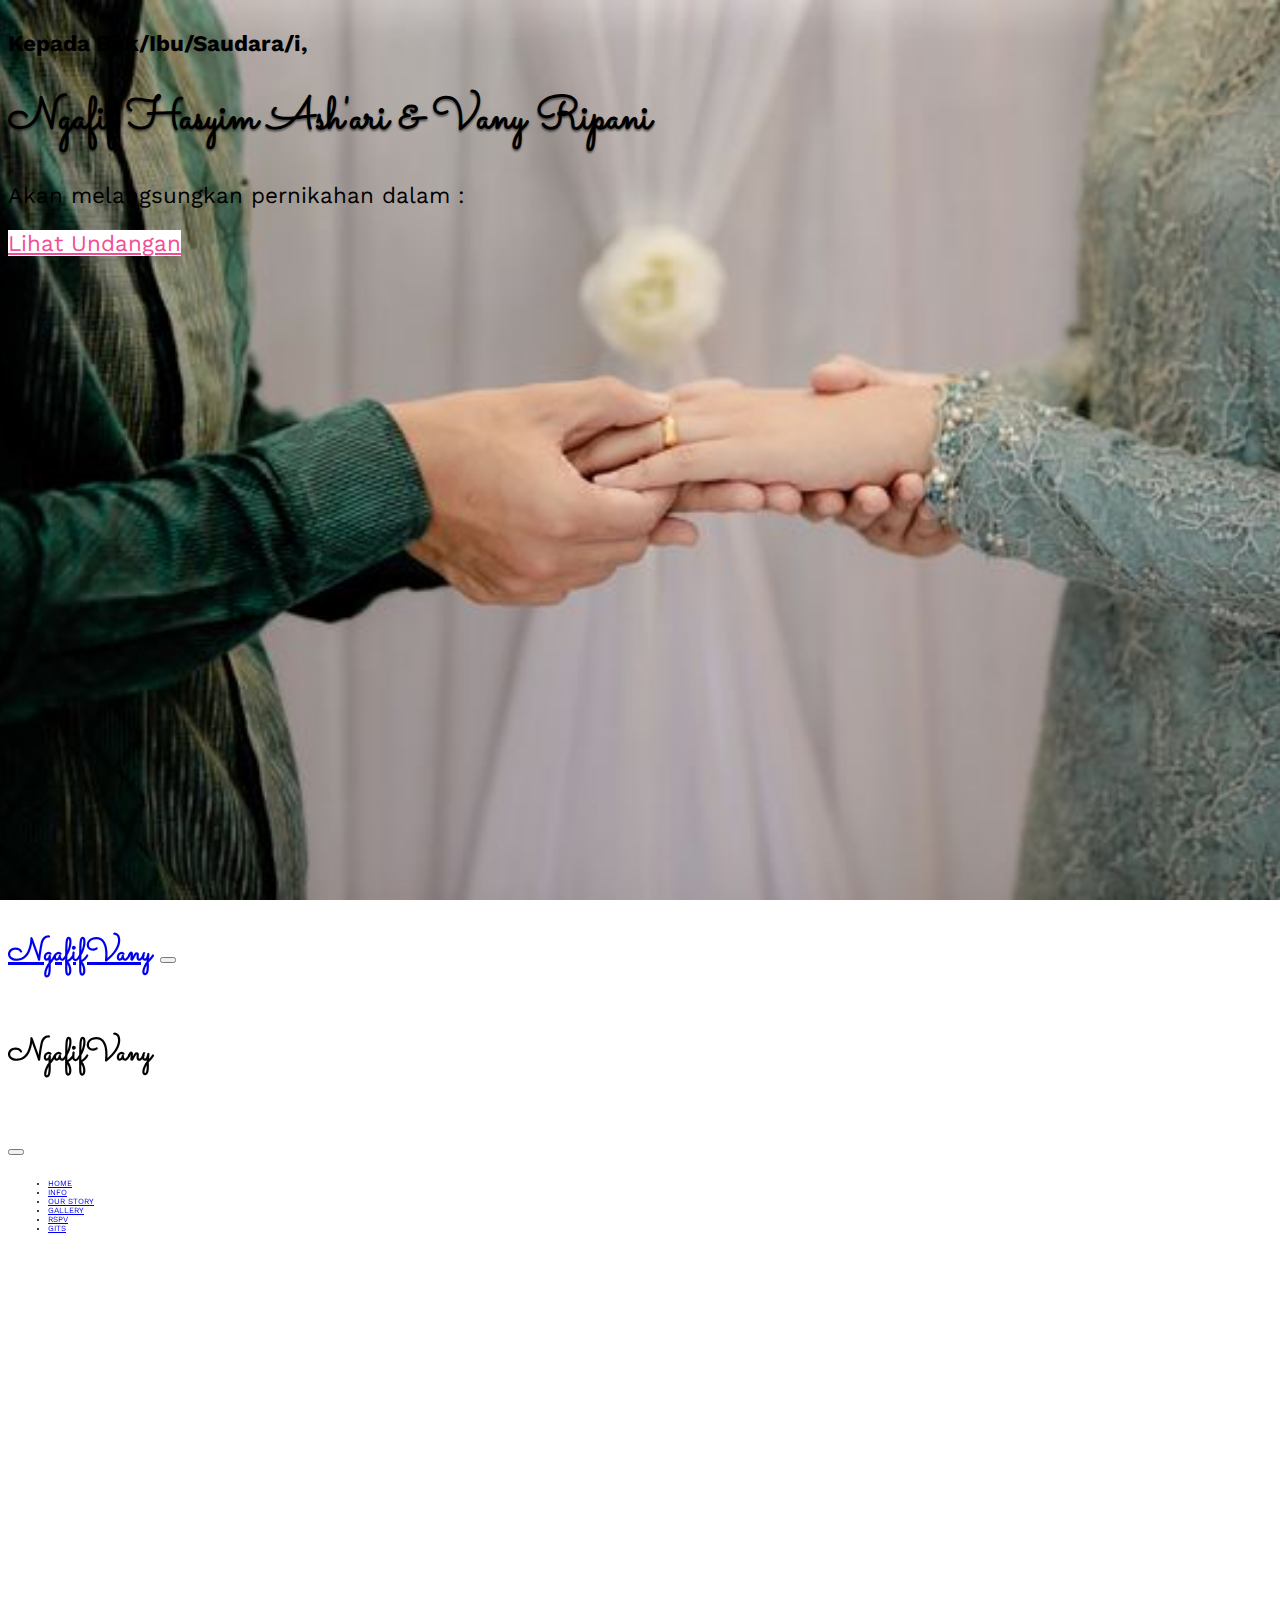
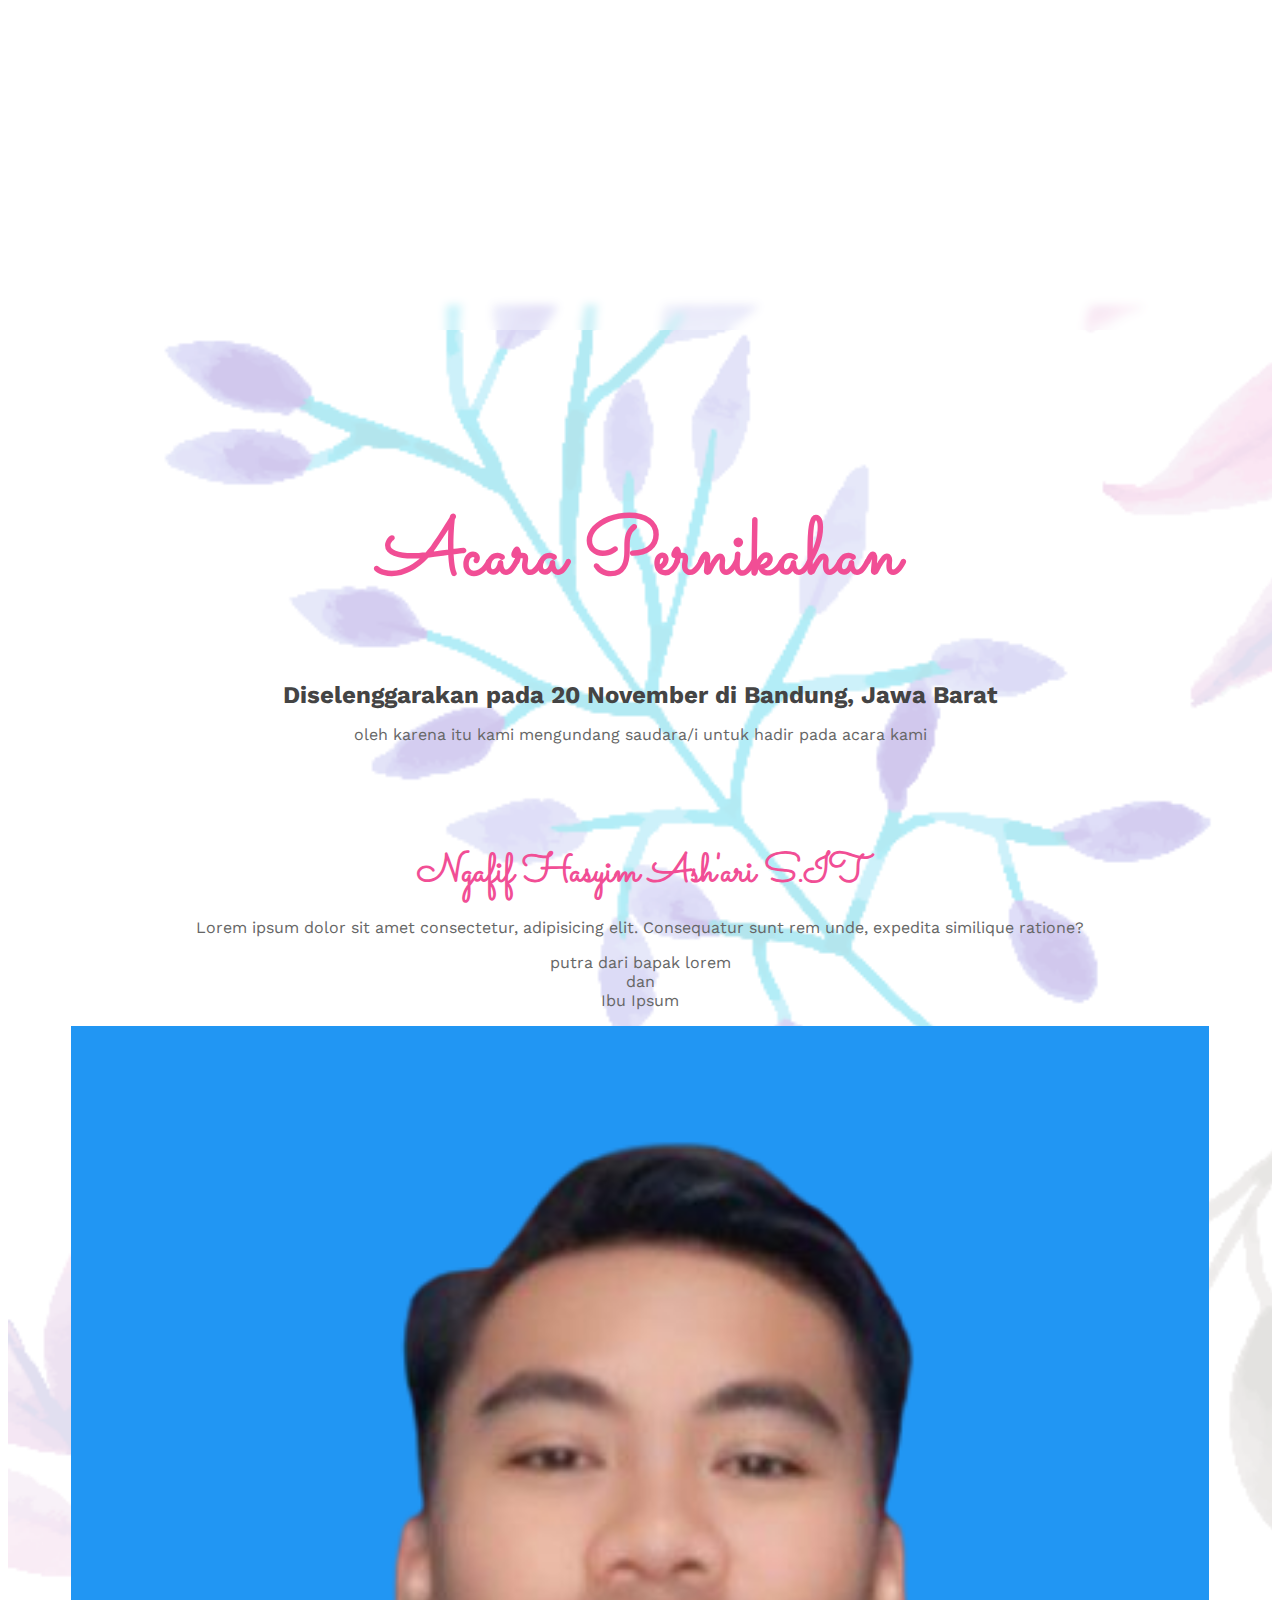
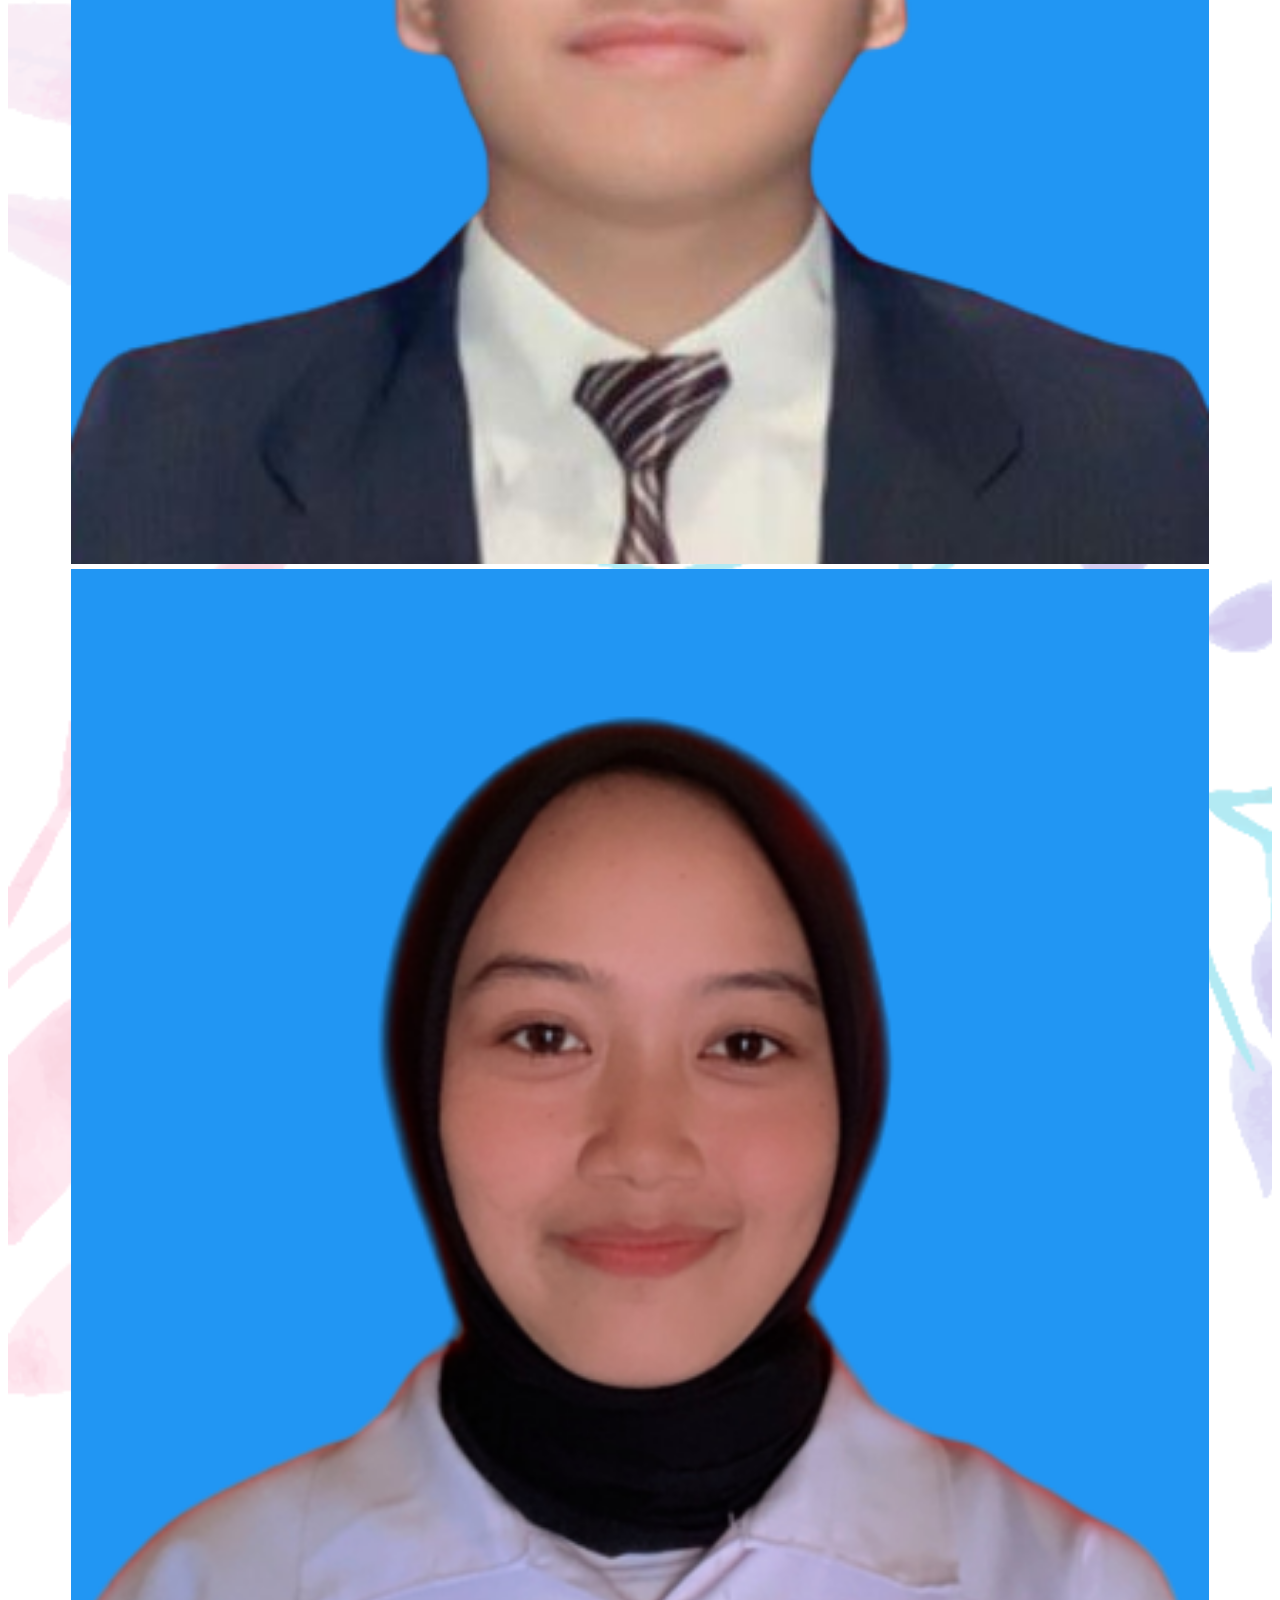
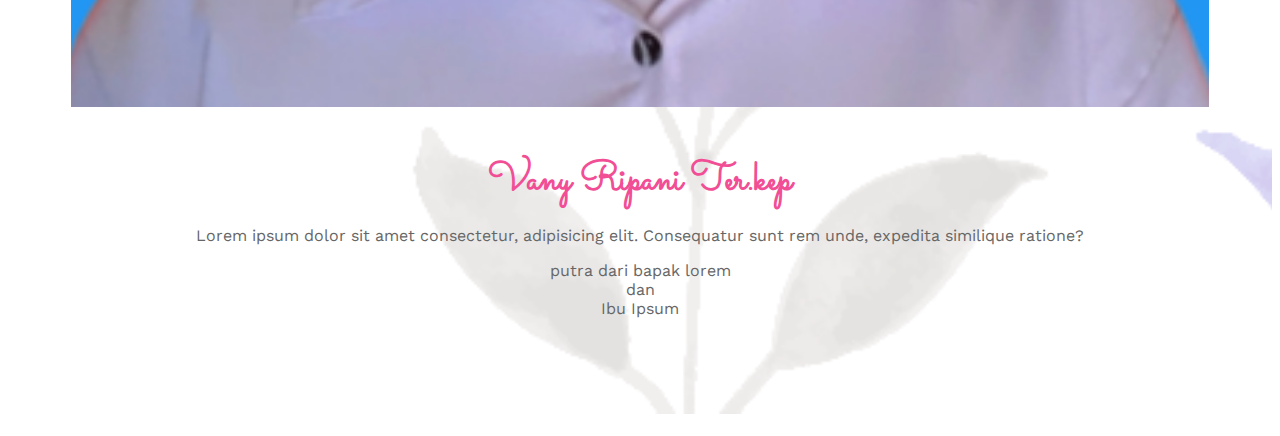
==== commit 3dbba948: "aaaa" ====
--- a/index.html
+++ b/index.html
@@ -15,7 +15,7 @@
     <section id="hero" class="hero w-100 h-100 p-3 mx-auto text-center d-flex justify-content-center align-items-center text-white">
       <main>
         <h4>Kepada Bpk/Ibu/Saudara/i,</h4>
-        <h1>Ngafif Hasyim Ash'ari & Vany Ripaniiiiiiii</h1>
+        <h1>Ngafif Hasyim Ash'ari & Vany Ripani</h1>
         <p>Akan melangsungkan pernikahan dalam :</p>
         <a href="#home" class="btn btn-lg">Lihat Undangan</a>
       </main>
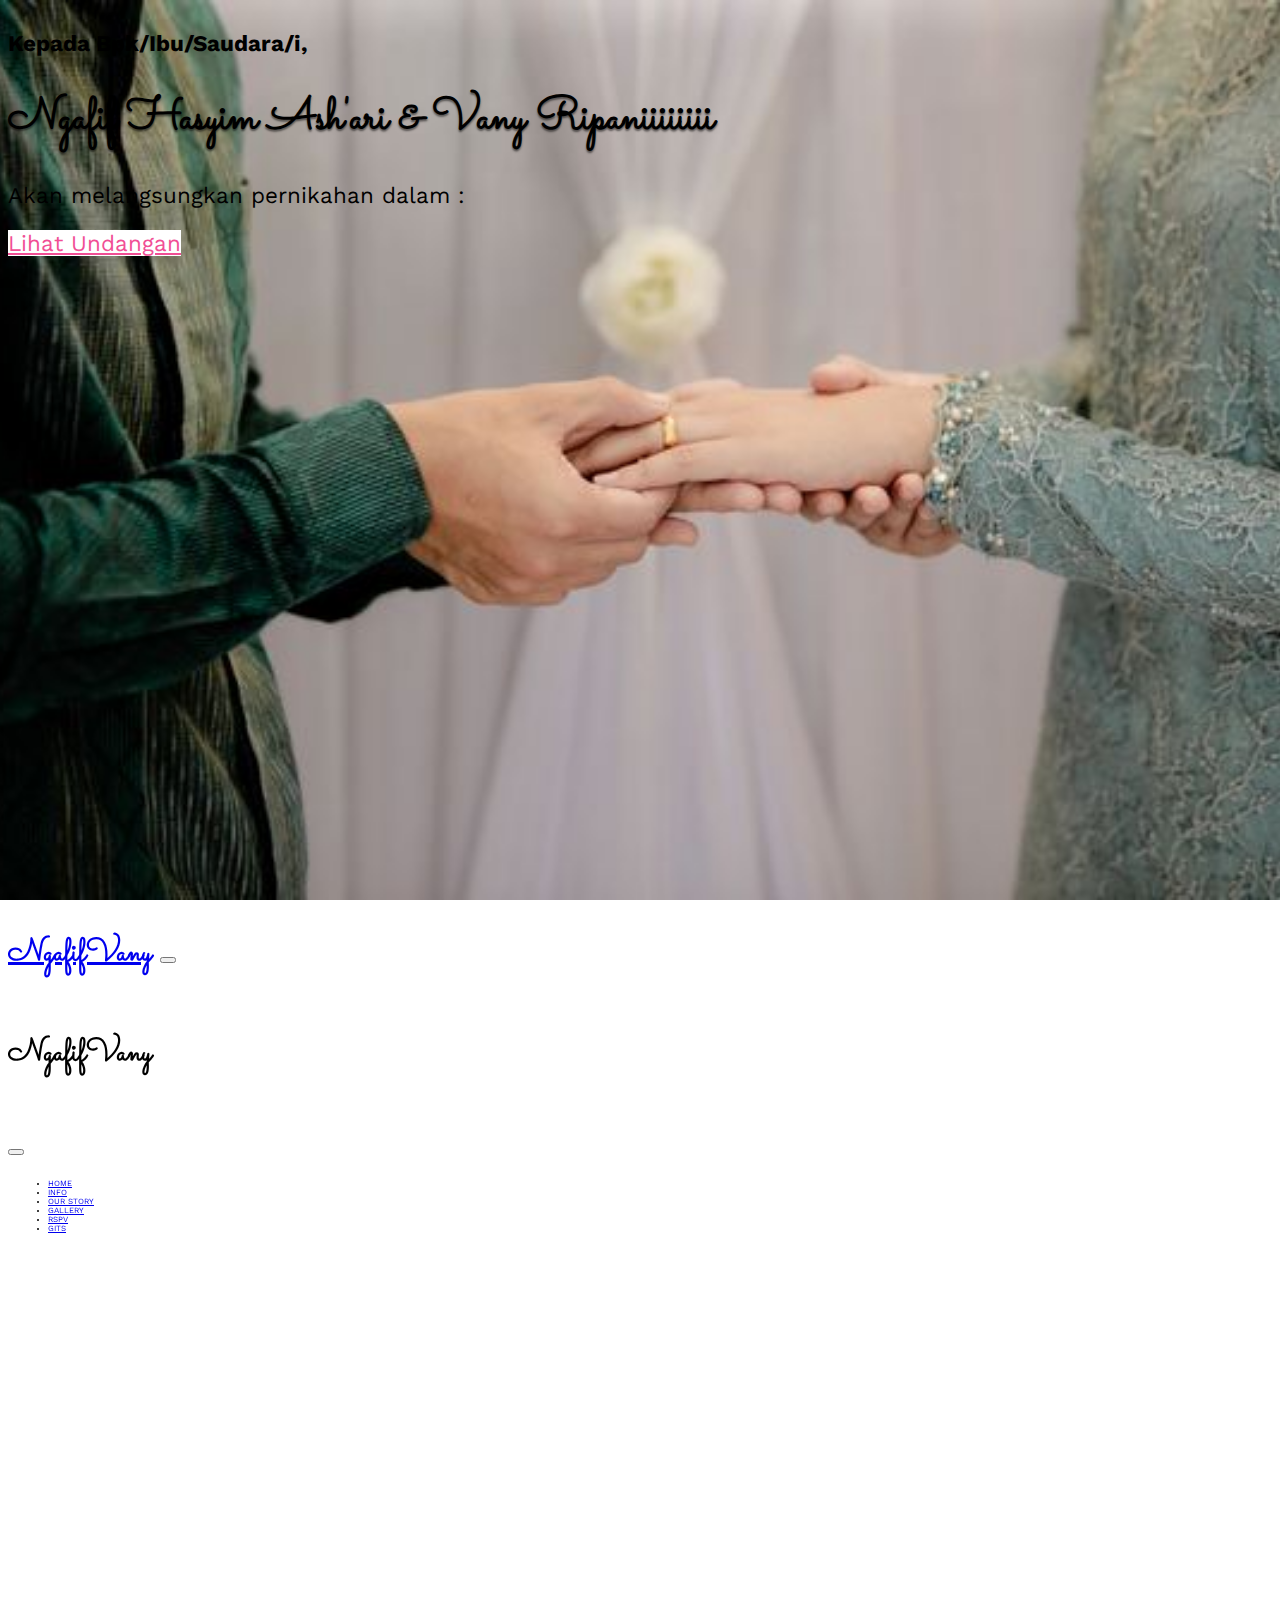
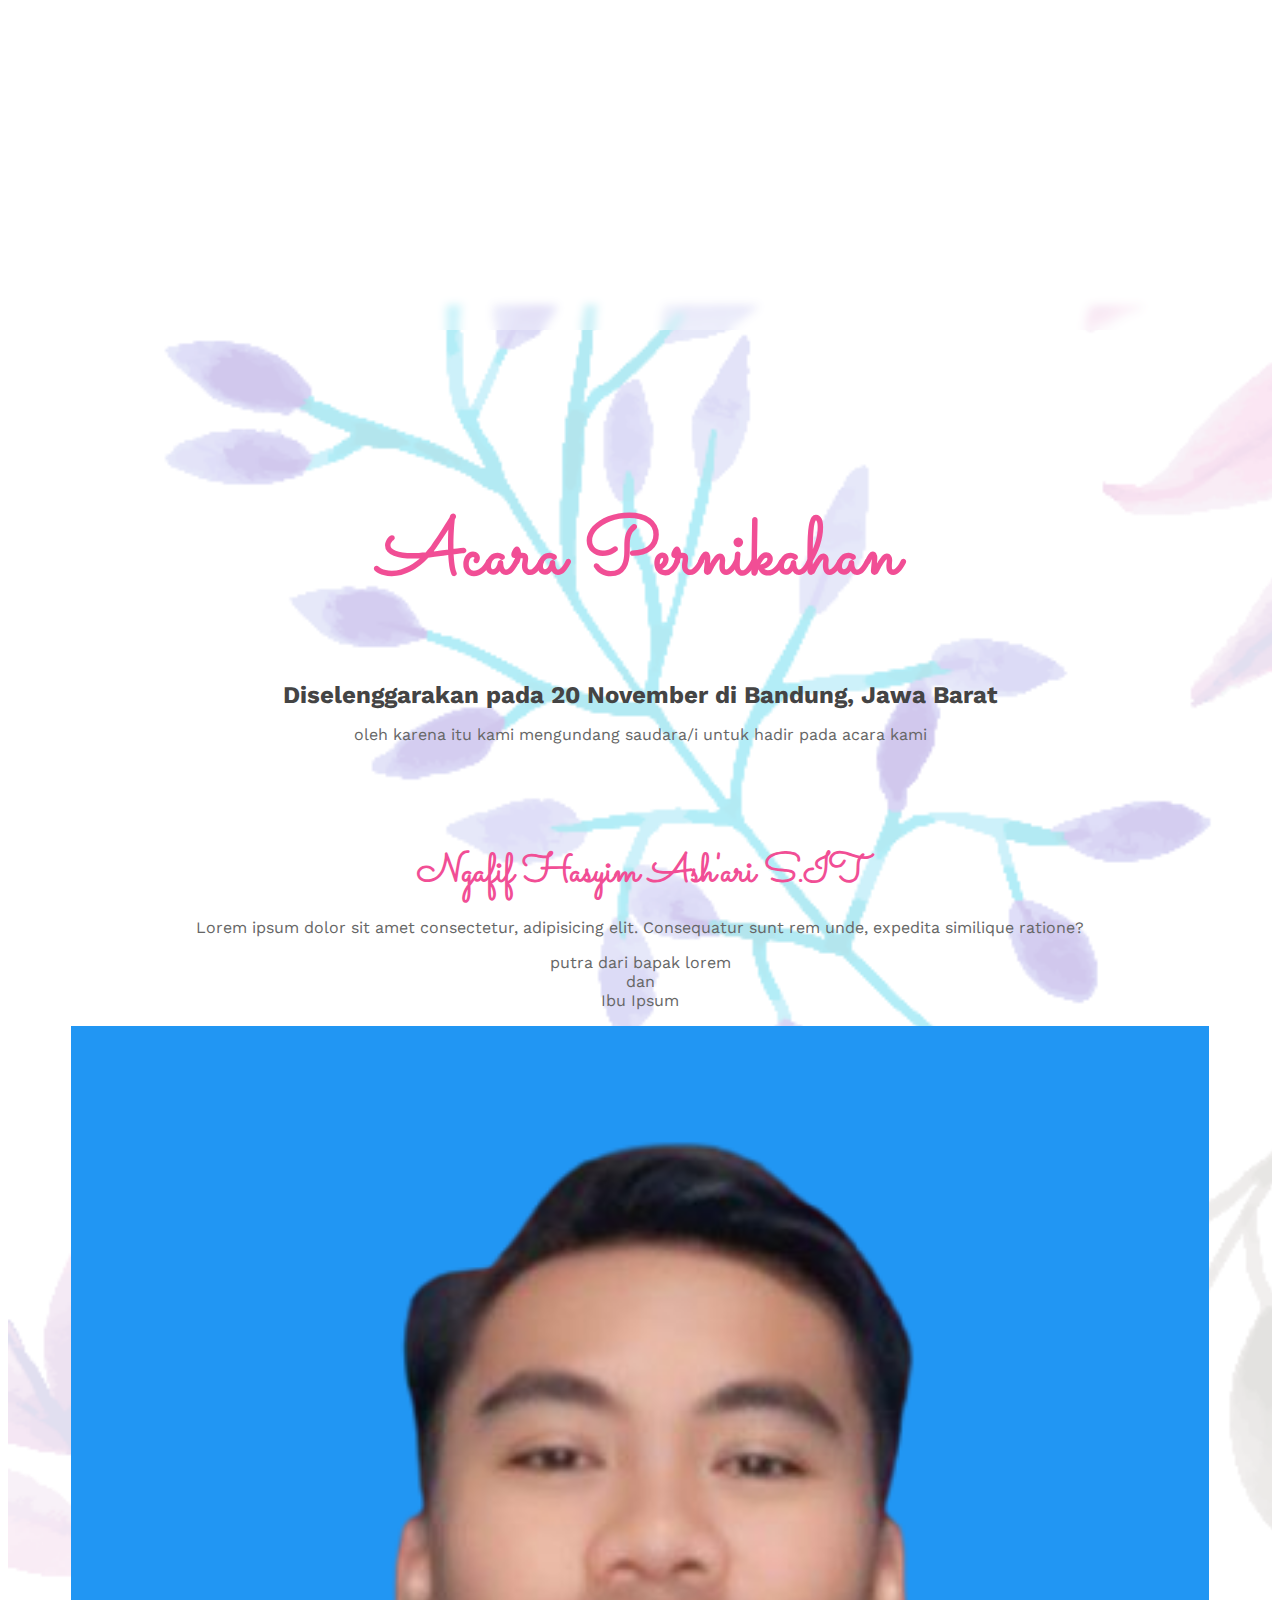
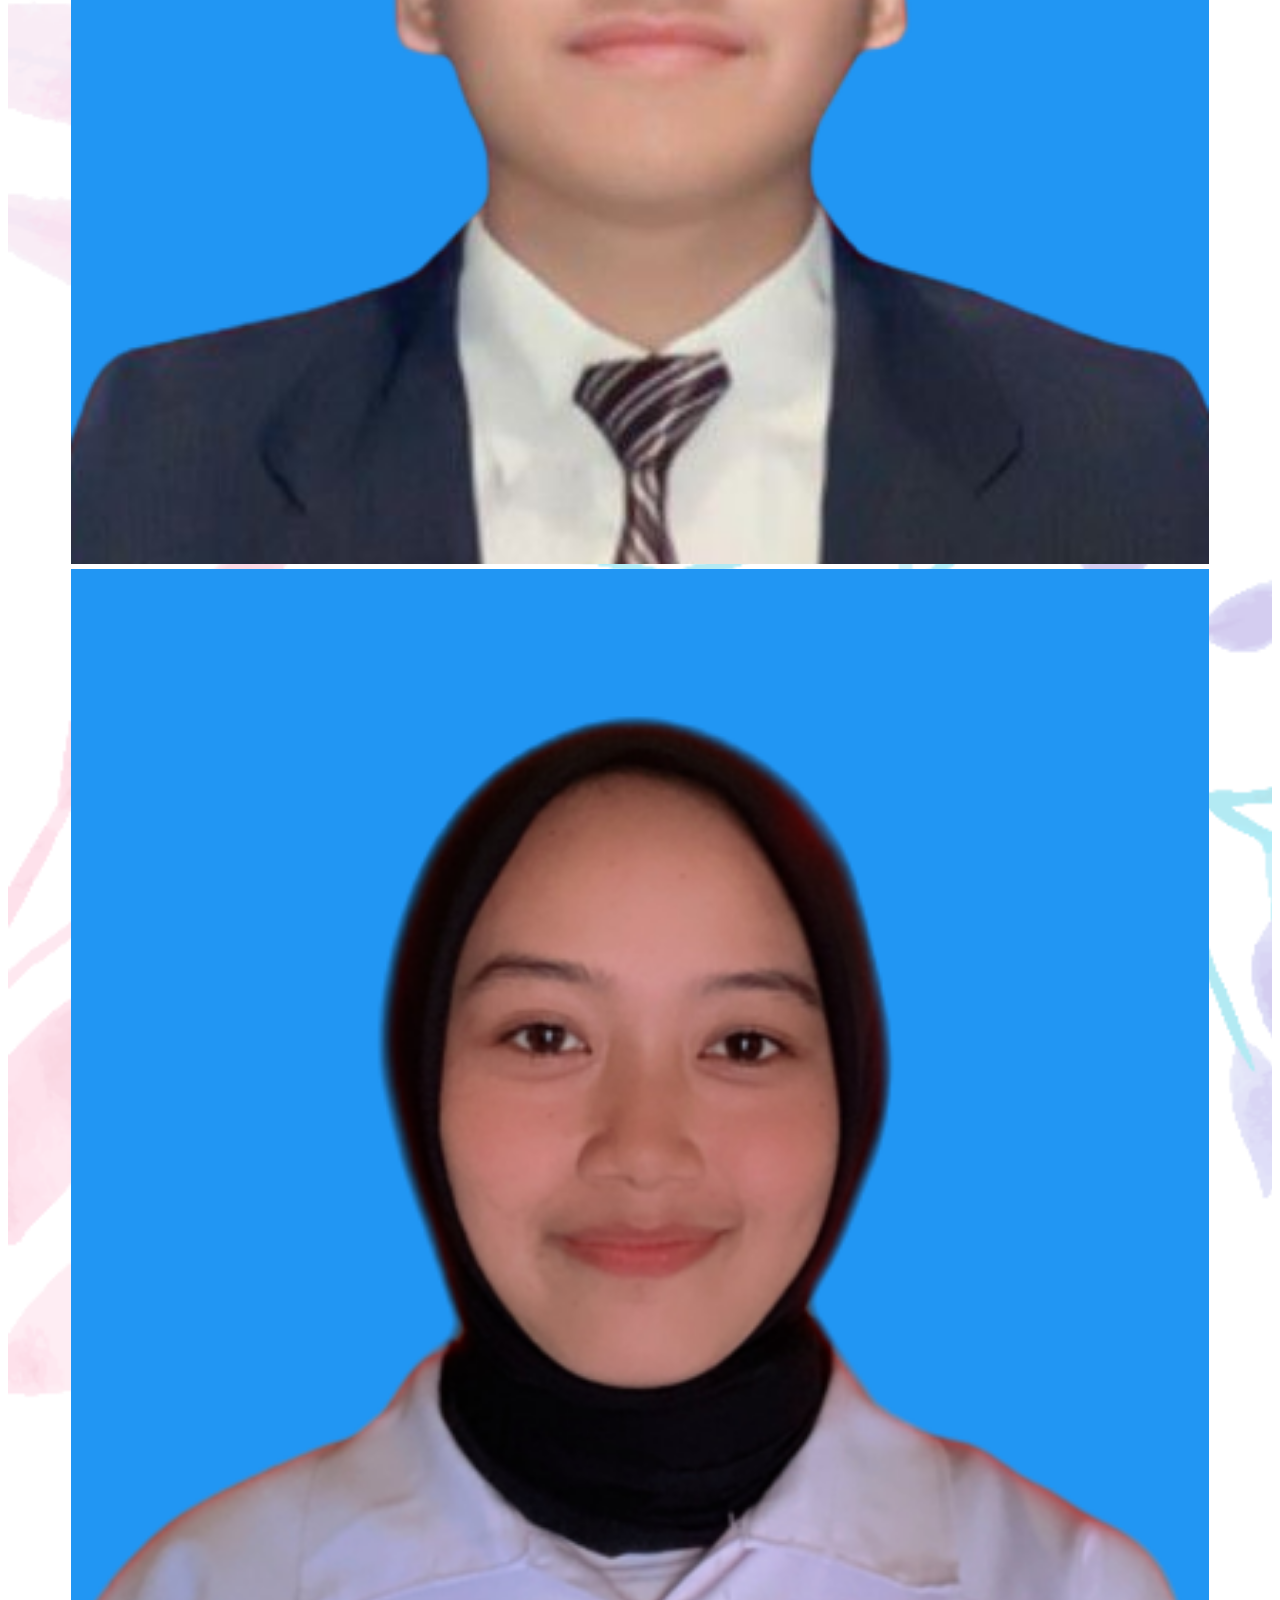
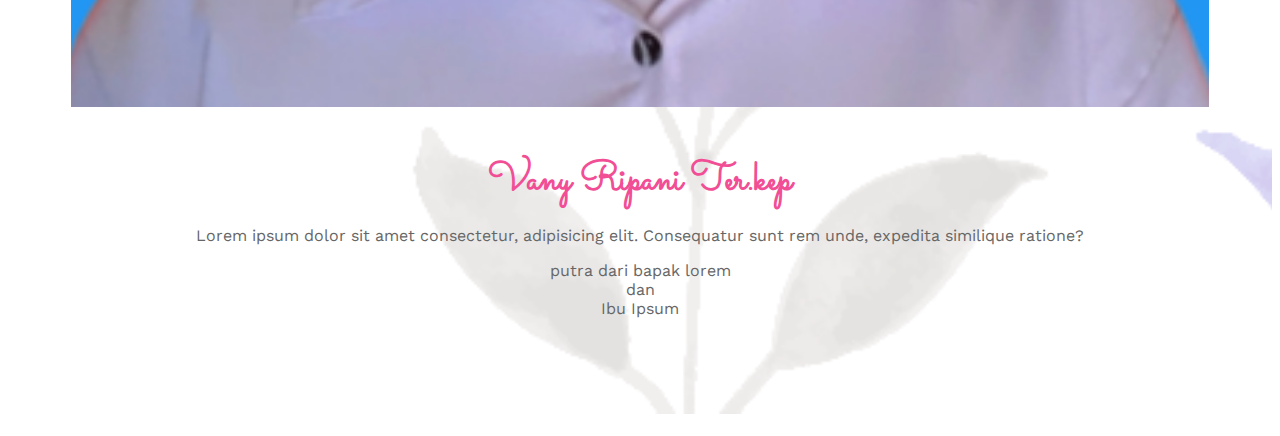
==== commit 42cdd305: "a" ====
--- a/index.html
+++ b/index.html
@@ -15,7 +15,7 @@
     <section id="hero" class="hero w-100 h-100 p-3 mx-auto text-center d-flex justify-content-center align-items-center text-white">
       <main>
         <h4>Kepada Bpk/Ibu/Saudara/i,</h4>
-        <h1>Ngafif Hasyim Ash'ari & Vany Ripani</h1>
+        <h1>Ngafif Hasyim Ash'ari & Vany Ripaniiiiiiii</h1>
         <p>Akan melangsungkan pernikahan dalam :</p>
         <a href="#home" class="btn btn-lg">Lihat Undangan</a>
       </main>
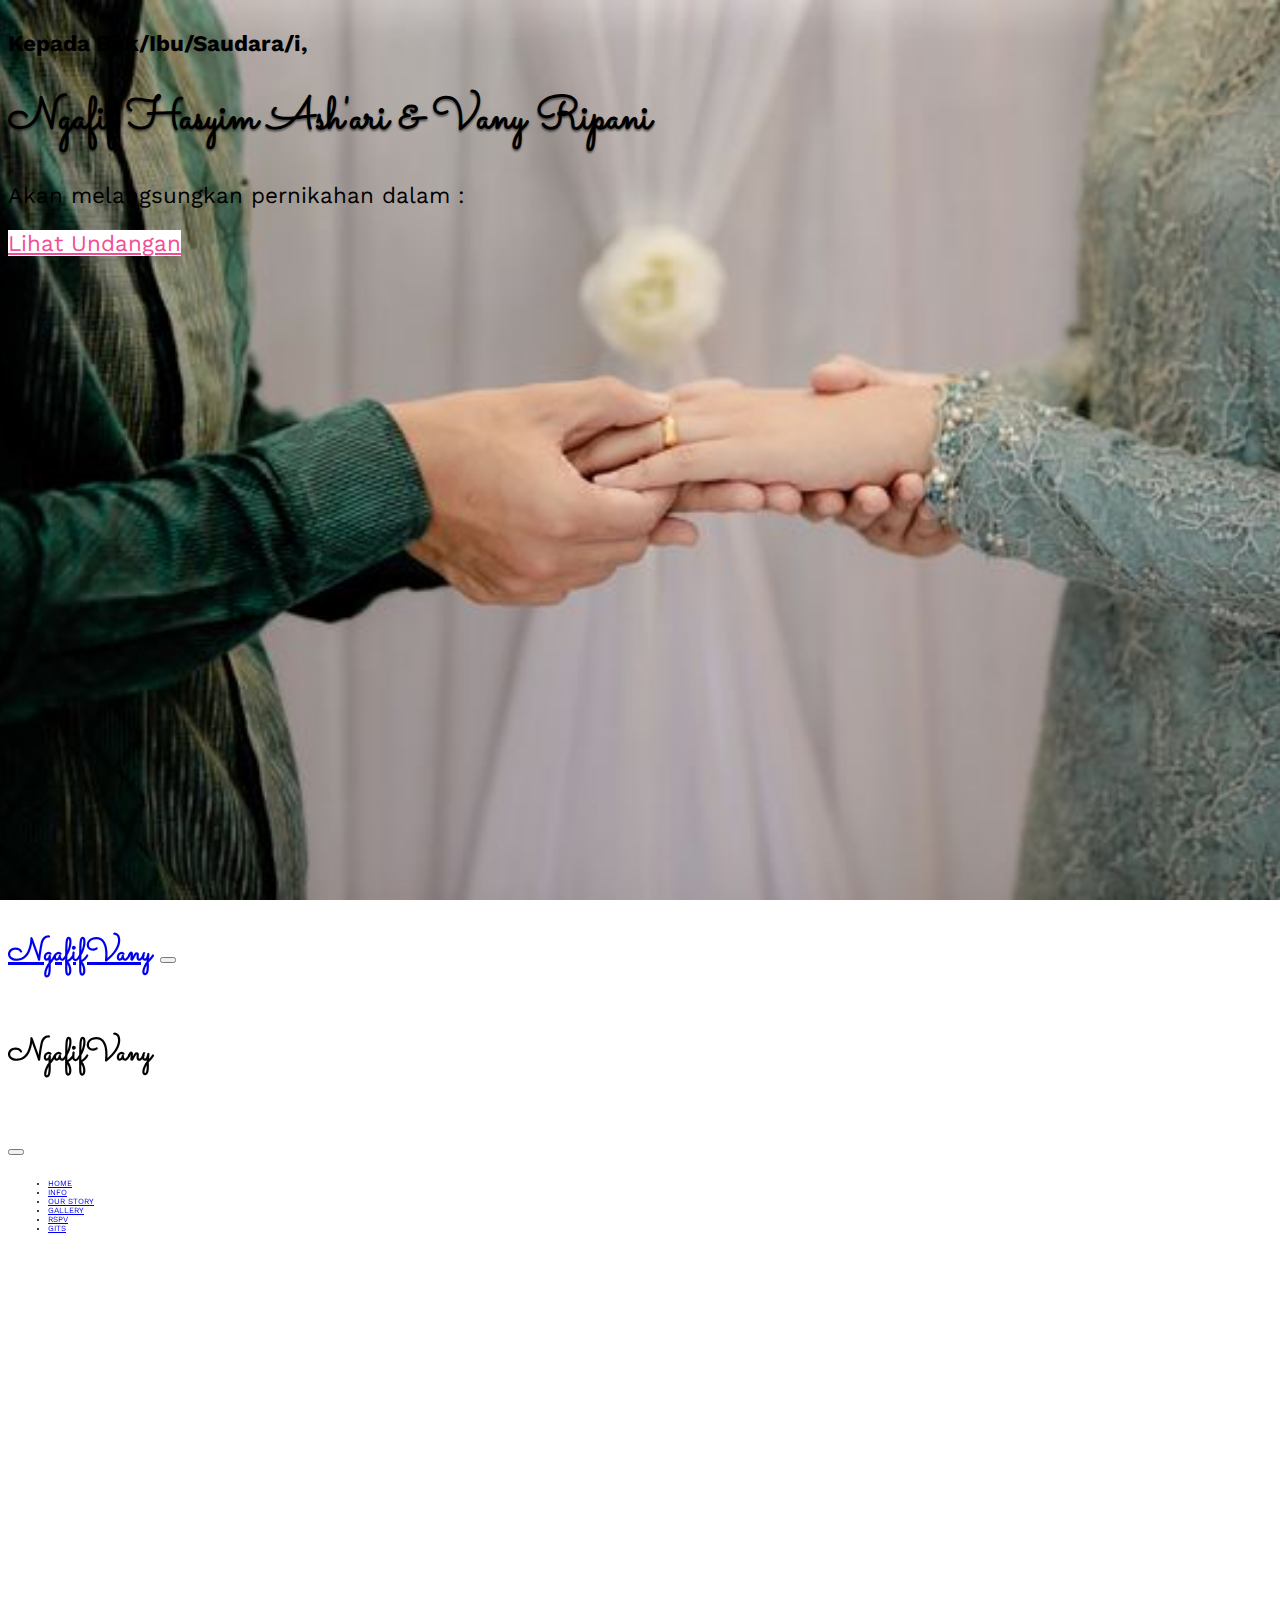
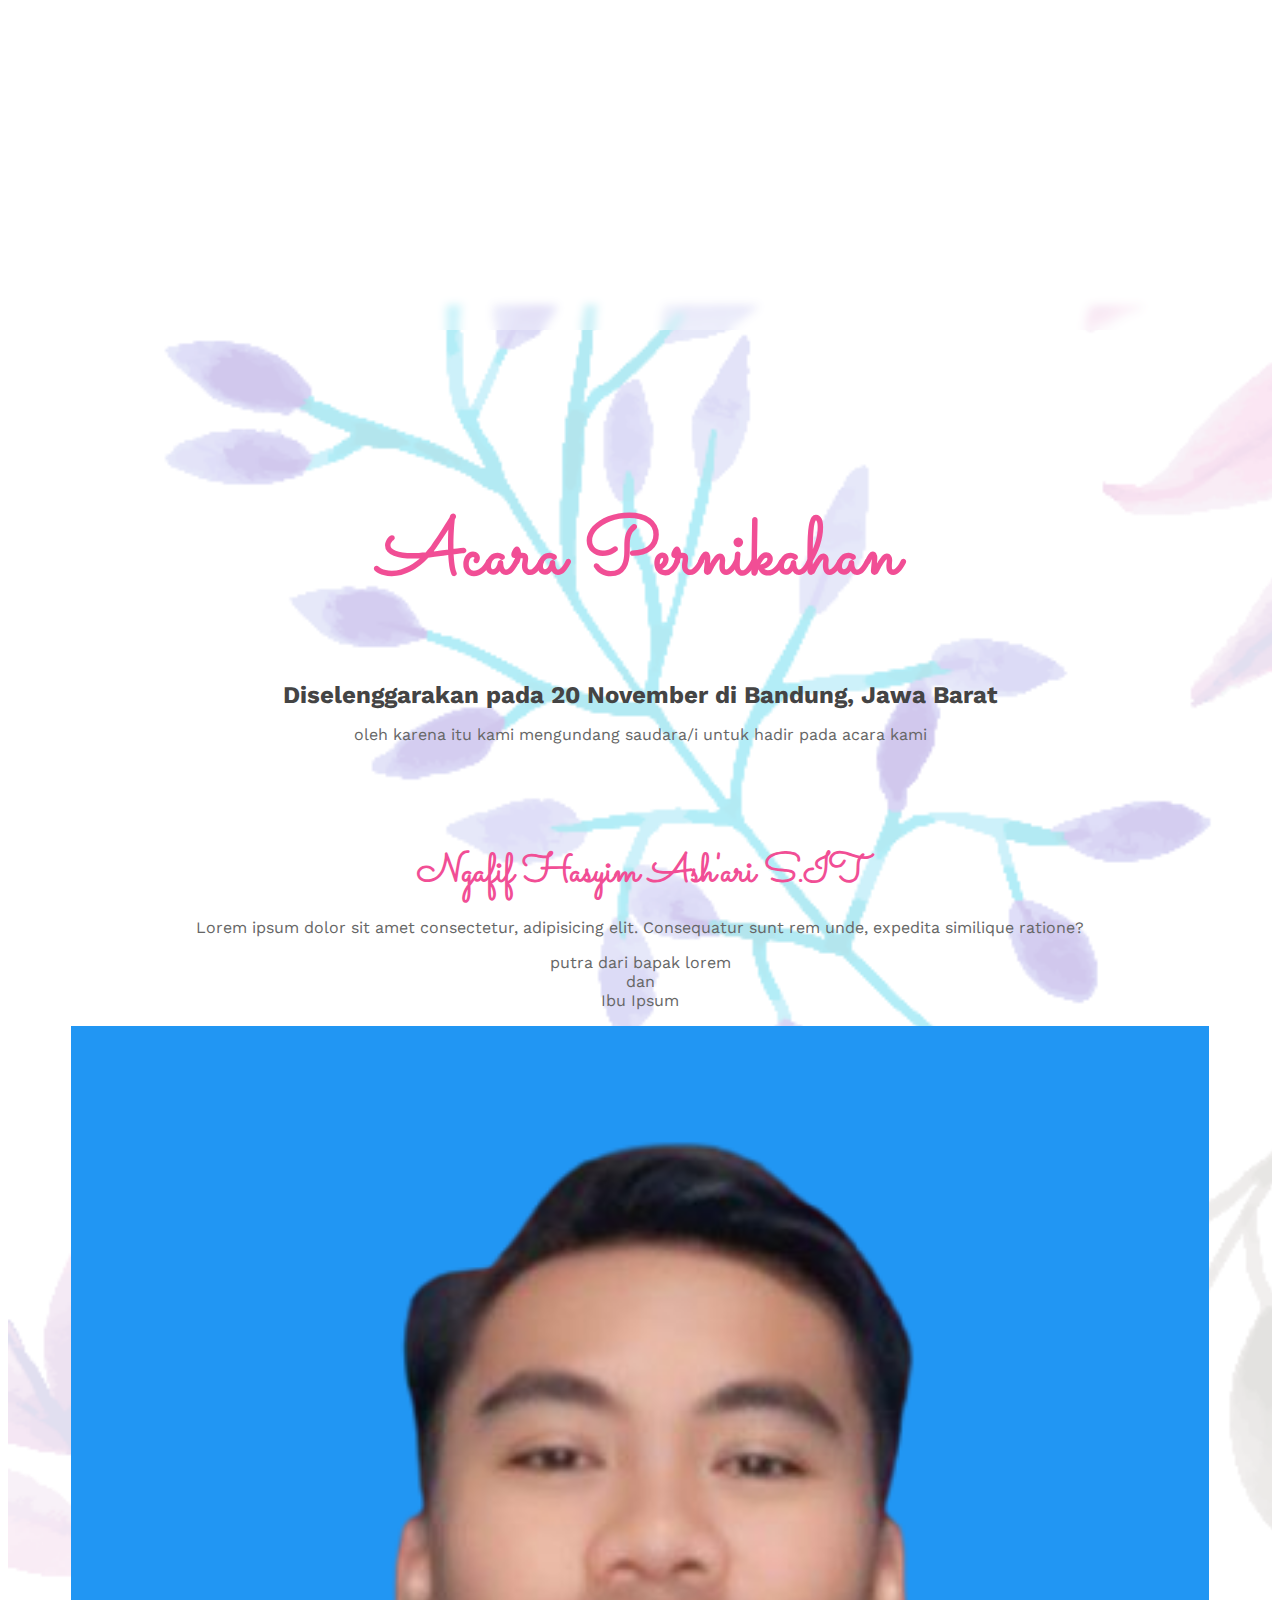
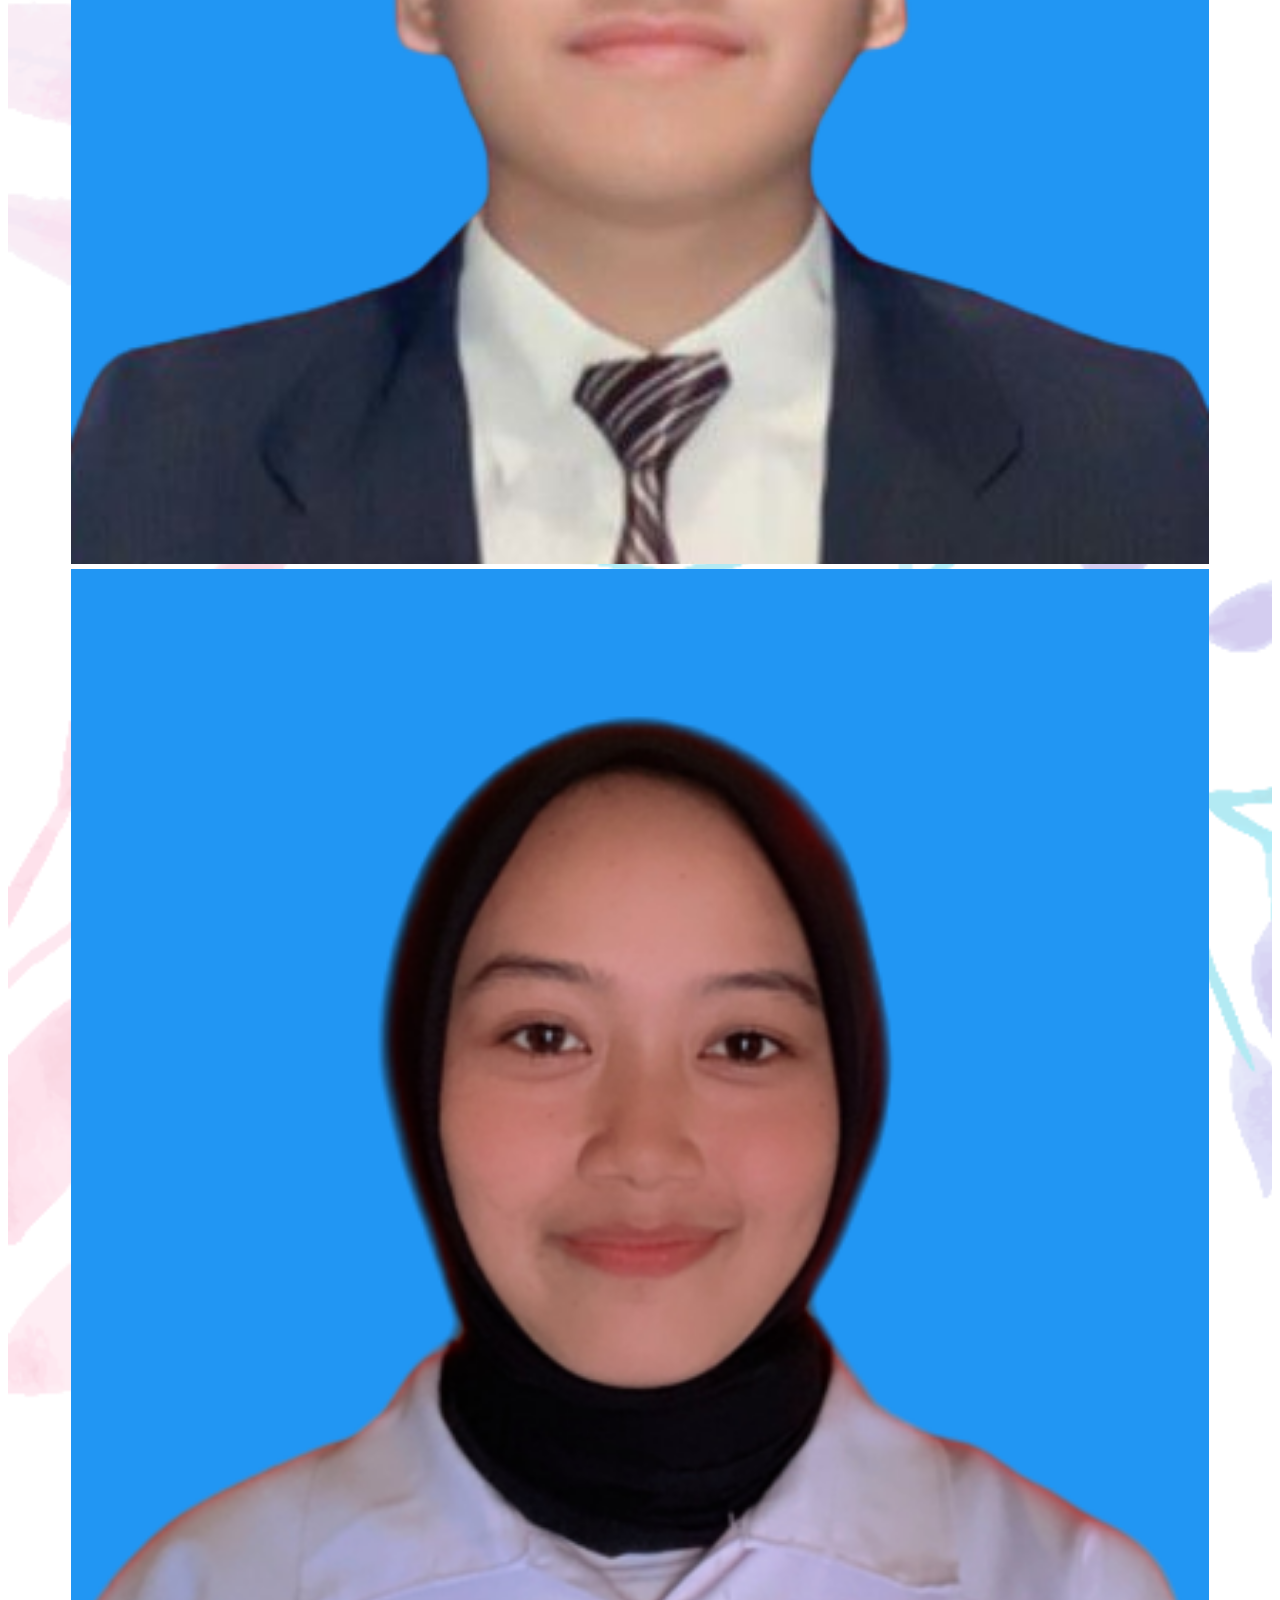
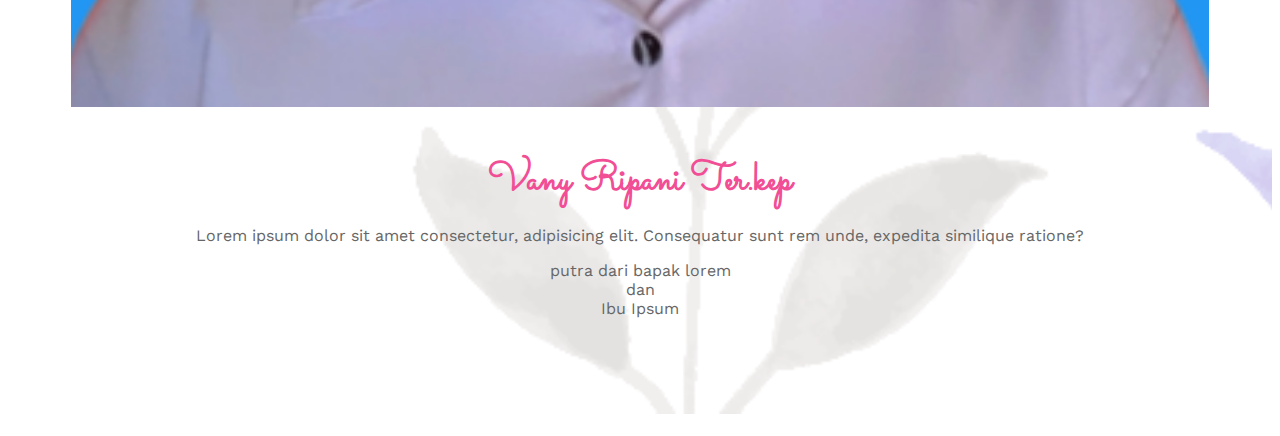
==== commit 6eb41916: "a" ====
--- a/index.html
+++ b/index.html
@@ -15,7 +15,7 @@
     <section id="hero" class="hero w-100 h-100 p-3 mx-auto text-center d-flex justify-content-center align-items-center text-white">
       <main>
         <h4>Kepada Bpk/Ibu/Saudara/i,</h4>
-        <h1>Ngafif Hasyim Ash'ari & Vany Ripaniiiiiiii</h1>
+        <h1>Ngafif Hasyim Ash'ari & Vany Ripani</h1>
         <p>Akan melangsungkan pernikahan dalam :</p>
         <a href="#home" class="btn btn-lg">Lihat Undangan</a>
       </main>
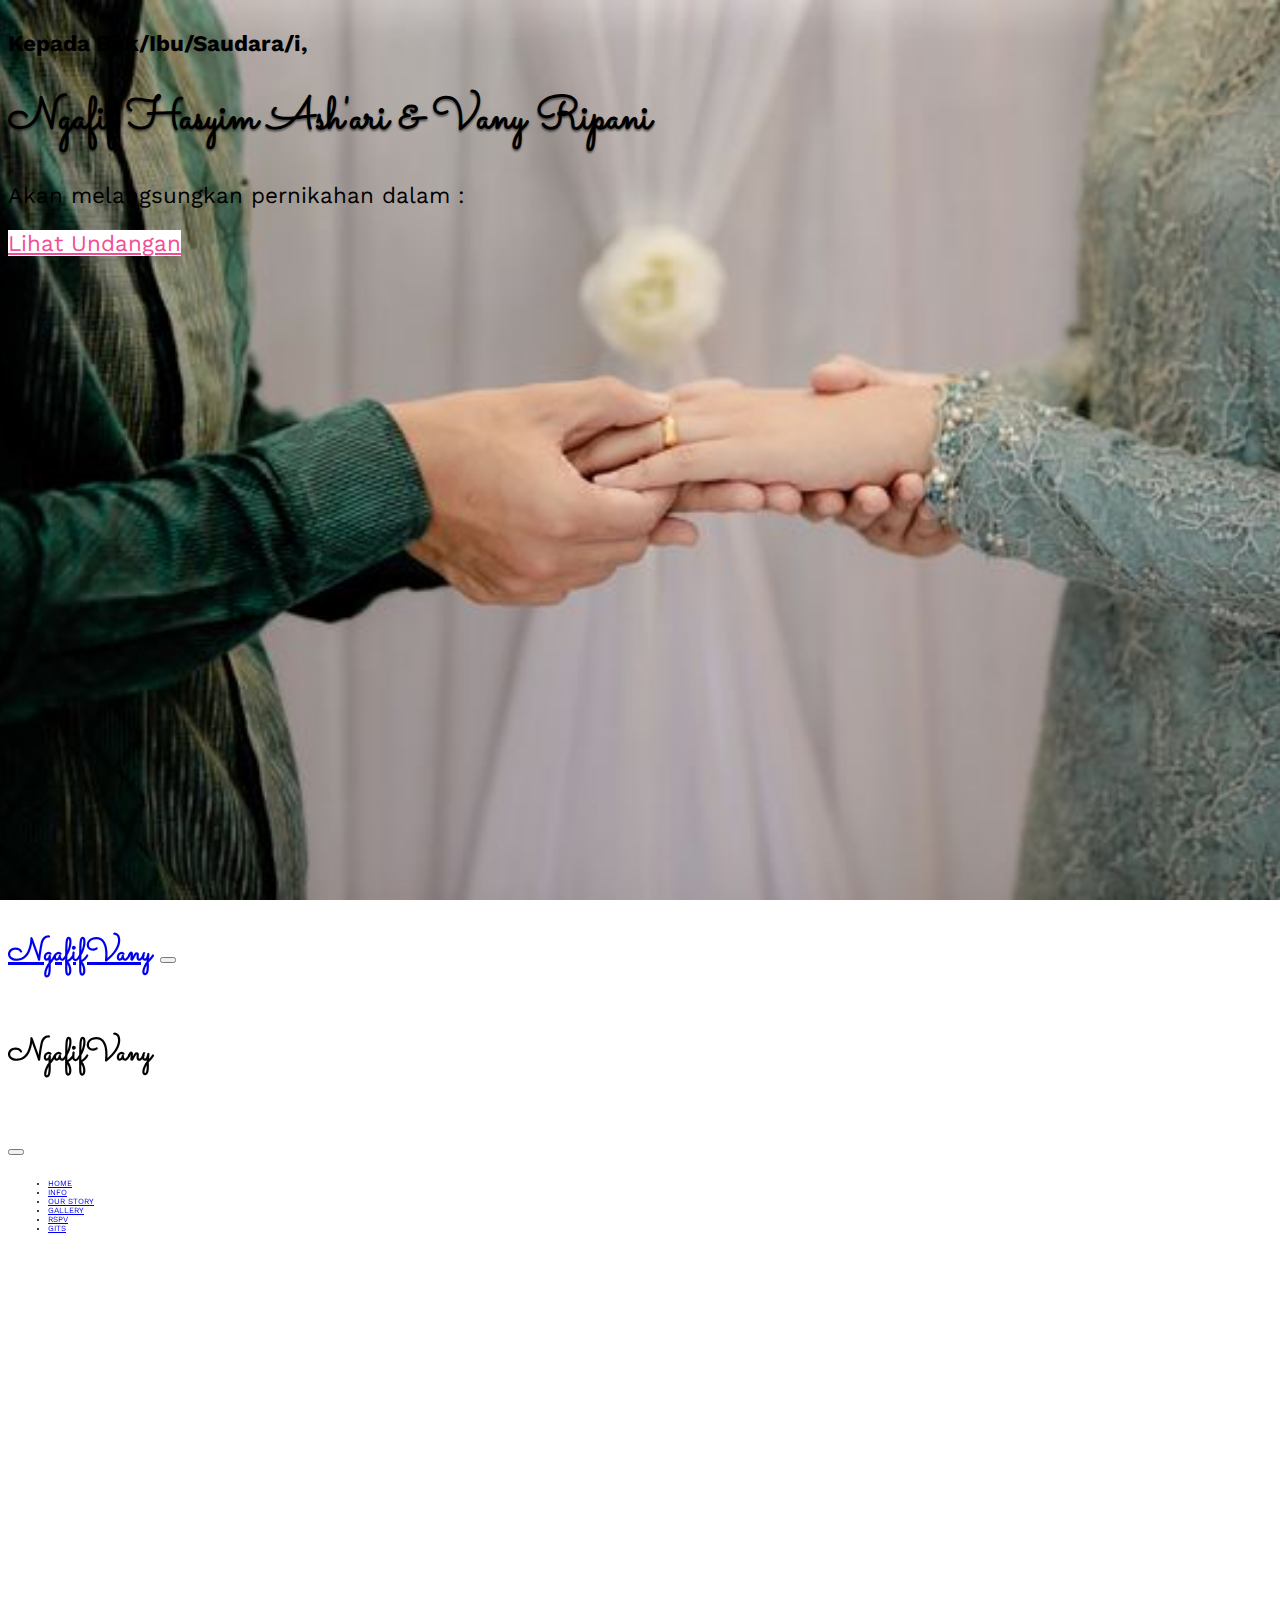
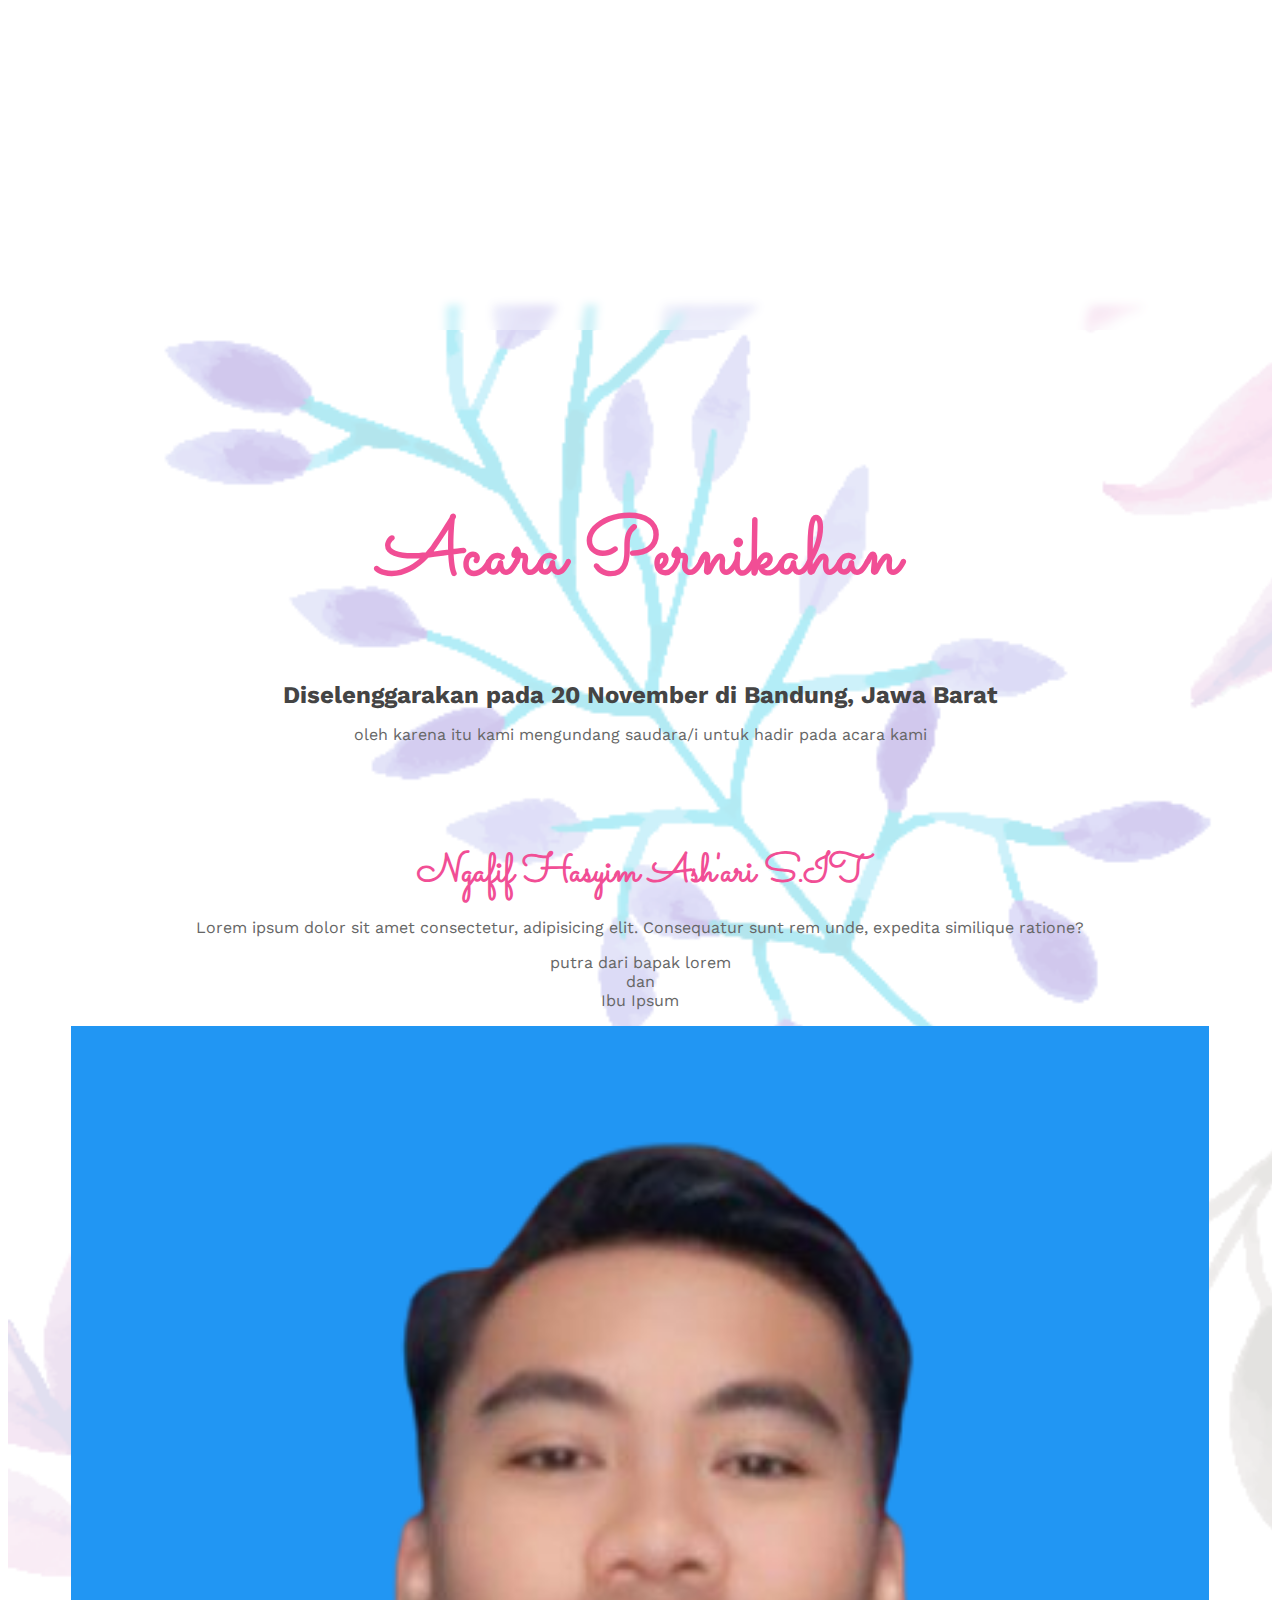
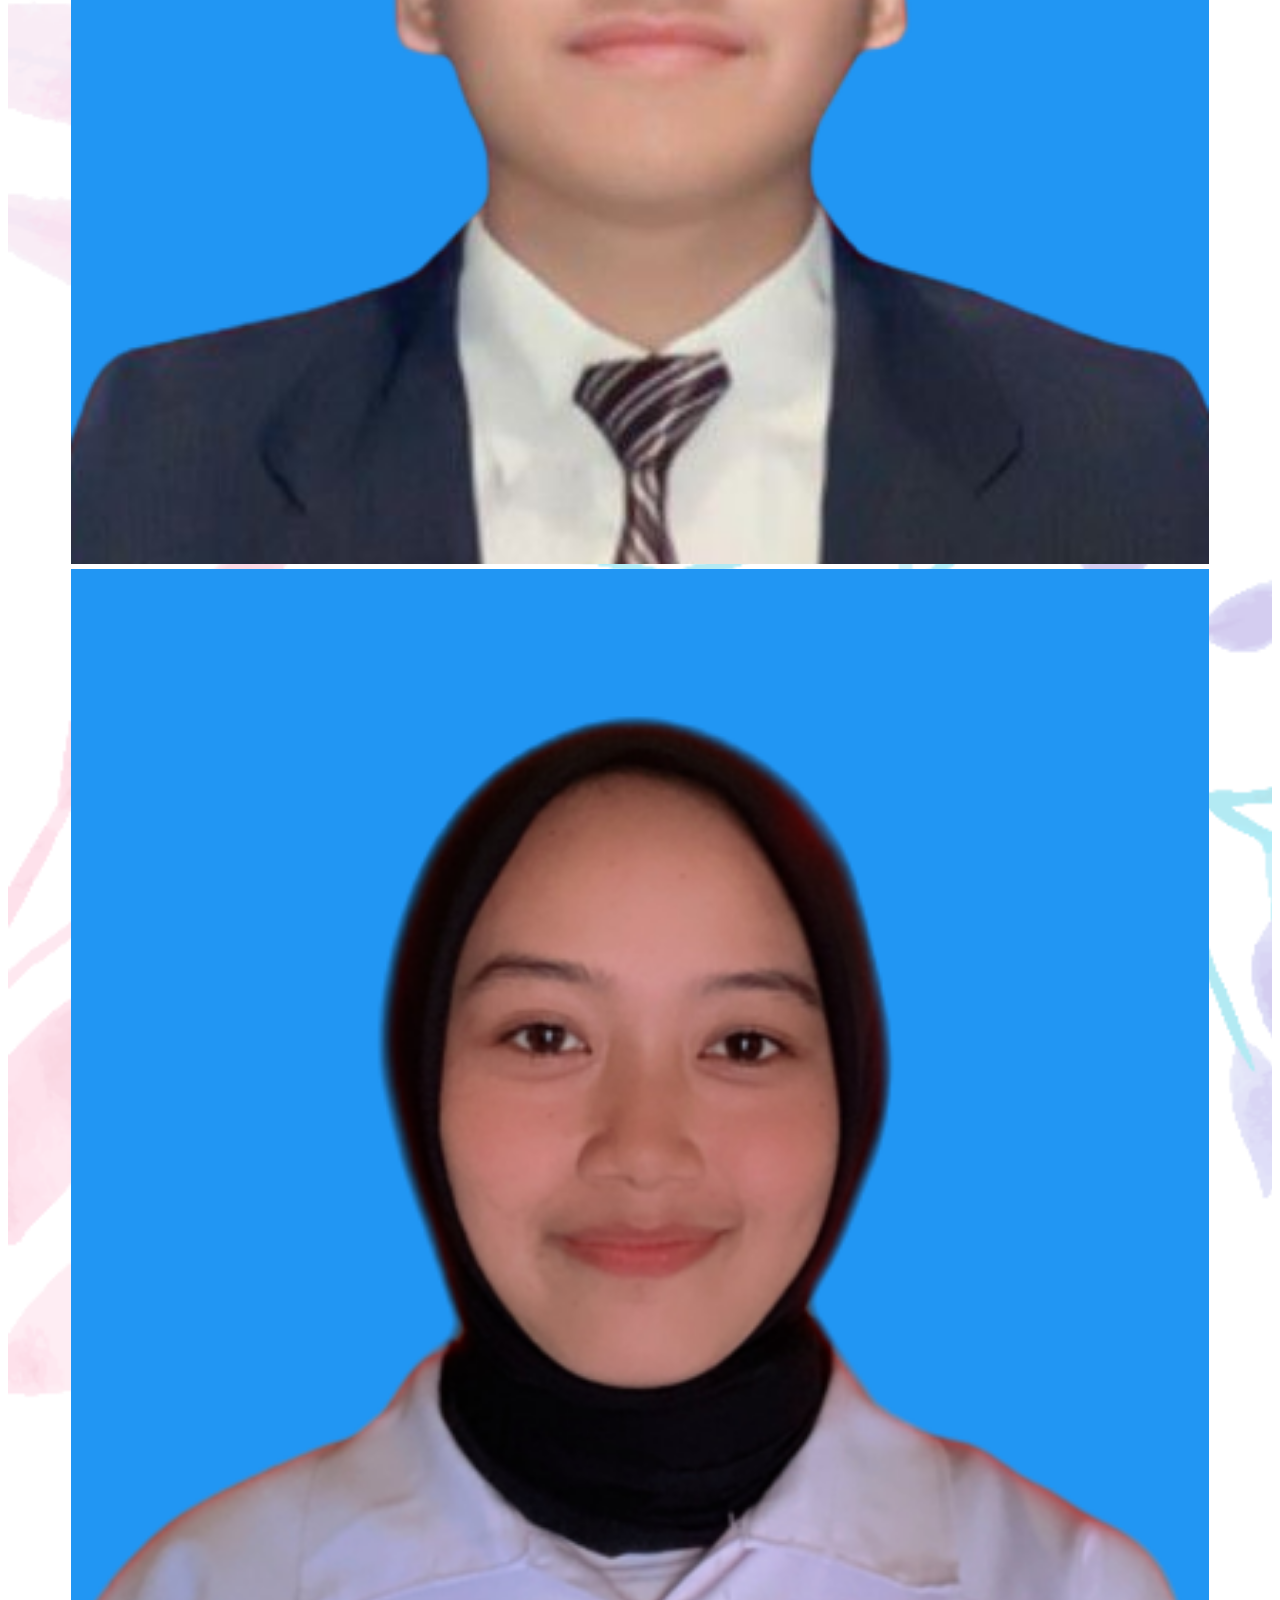
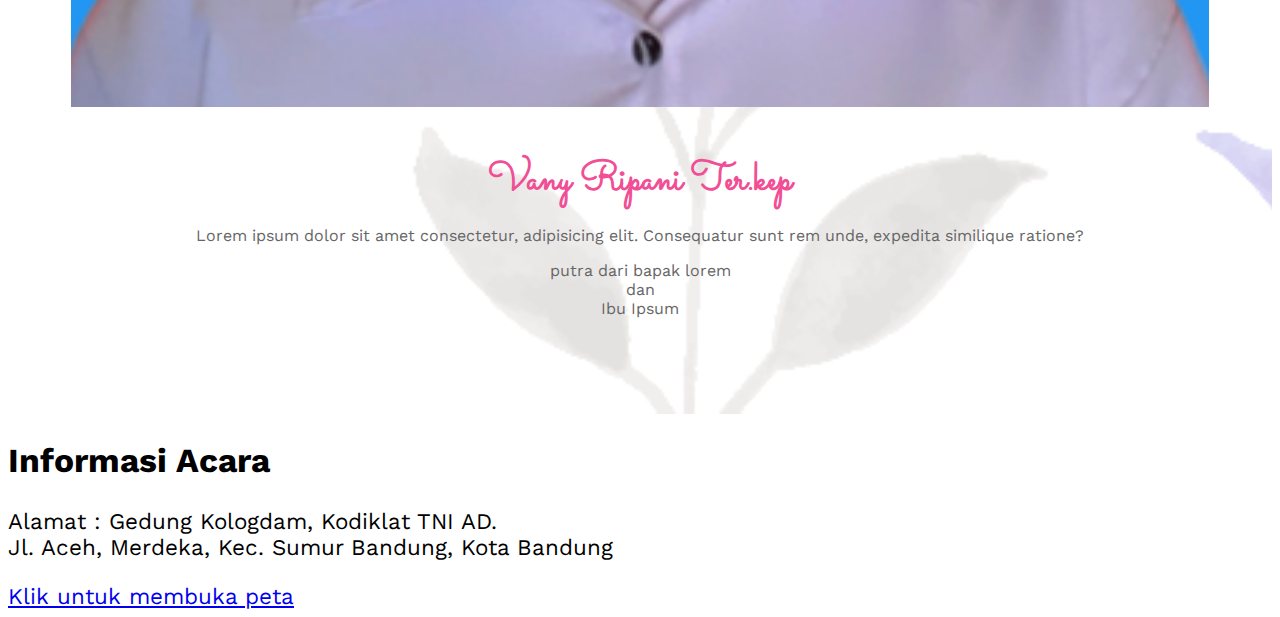
==== commit 956c041d: "a" ====
--- a/index.html
+++ b/index.html
@@ -104,7 +104,13 @@
         </div>
       </div>
     </section>
-    <ul></ul>
+    <section id="info" class="info">
+      <div class="col-md-8 col-10 text-center">
+        <h2>Informasi Acara</h2>
+        <p class="alamat">Alamat  : Gedung Kologdam, Kodiklat TNI AD. <br>Jl. Aceh, Merdeka, Kec. Sumur Bandung, Kota Bandung</p>
+        <a href="https://maps.app.goo.gl/atPEiNmau19HRcP3A" target="_blank">Klik untuk membuka peta</a>
+      </div>
+    </section>
 
     <script src="https://cdn.jsdelivr.net/npm/bootstrap@5.3.2/dist/js/bootstrap.bundle.min.js" integrity="sha384-C6RzsynM9kWDrMNeT87bh95OGNyZPhcTNXj1NW7RuBCsyN/o0jlpcV8Qyq46cDfL" crossorigin="anonymous"></script>
     <script>
